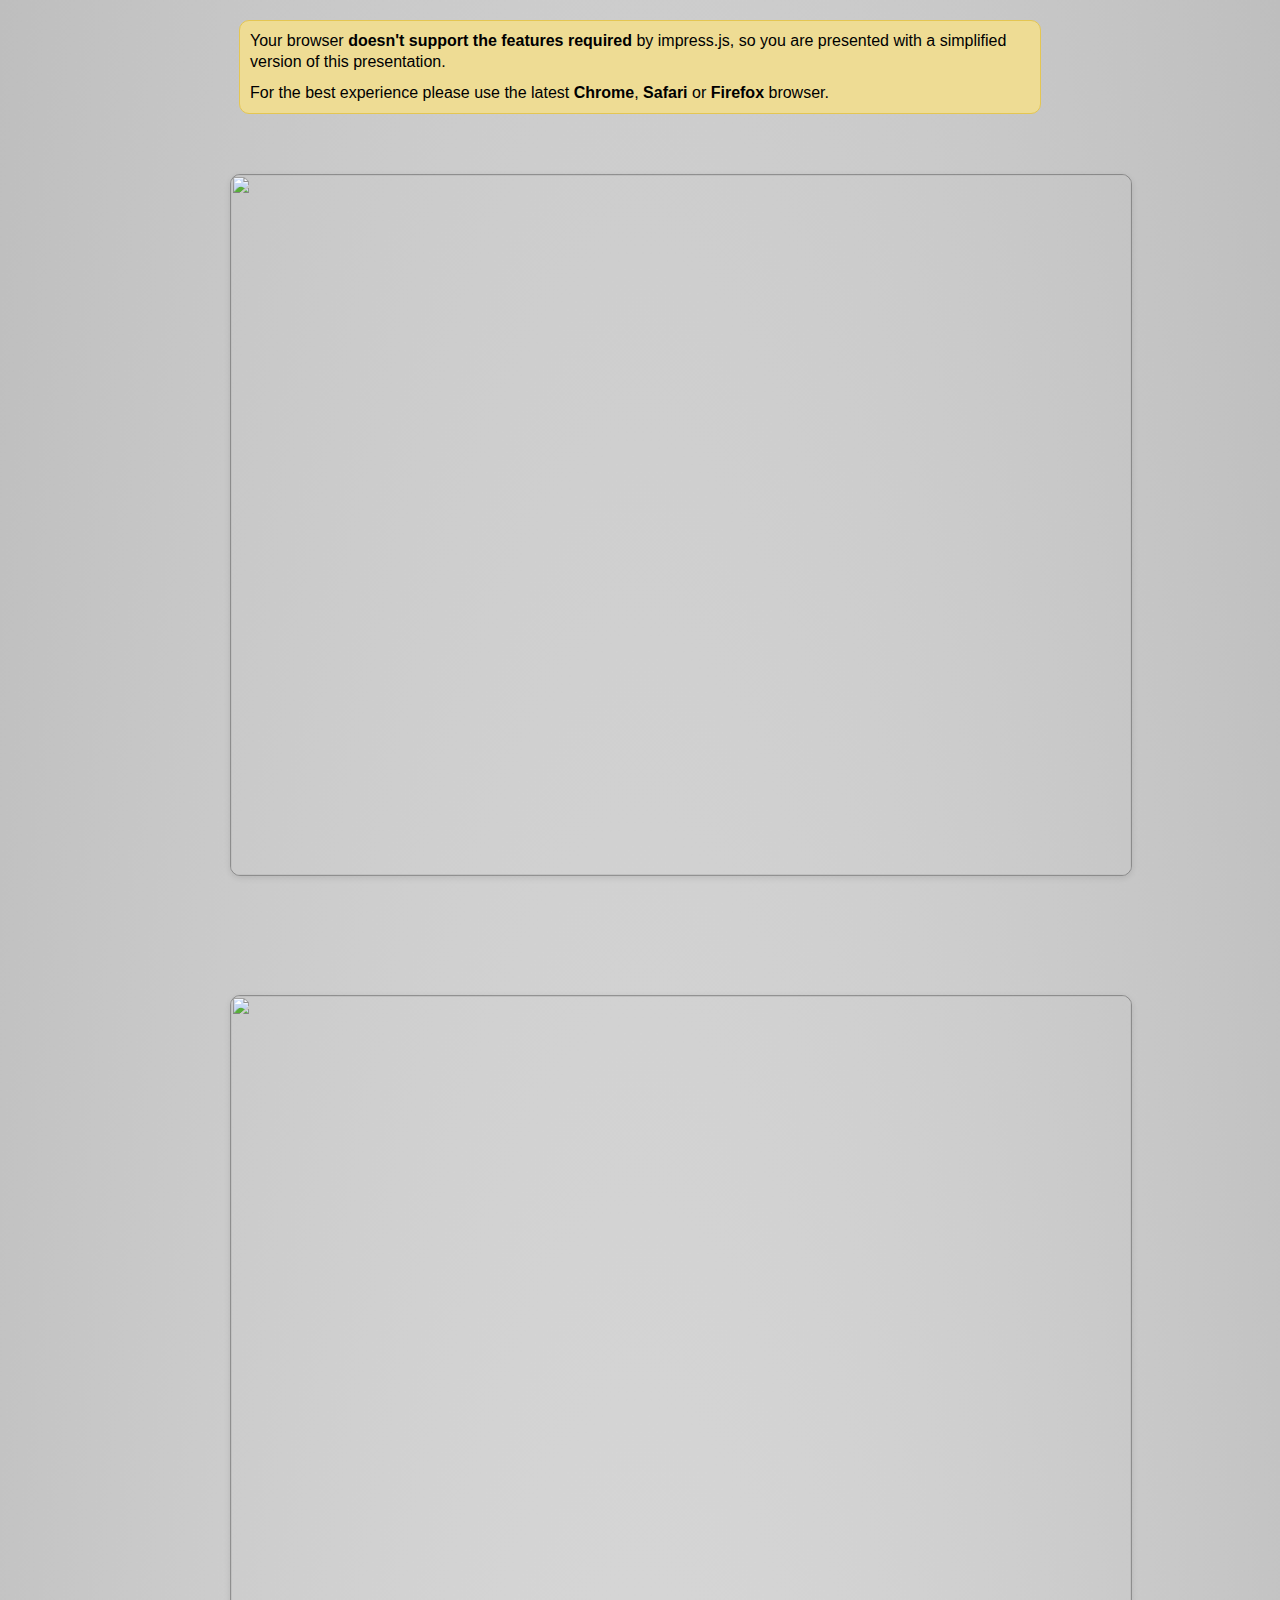
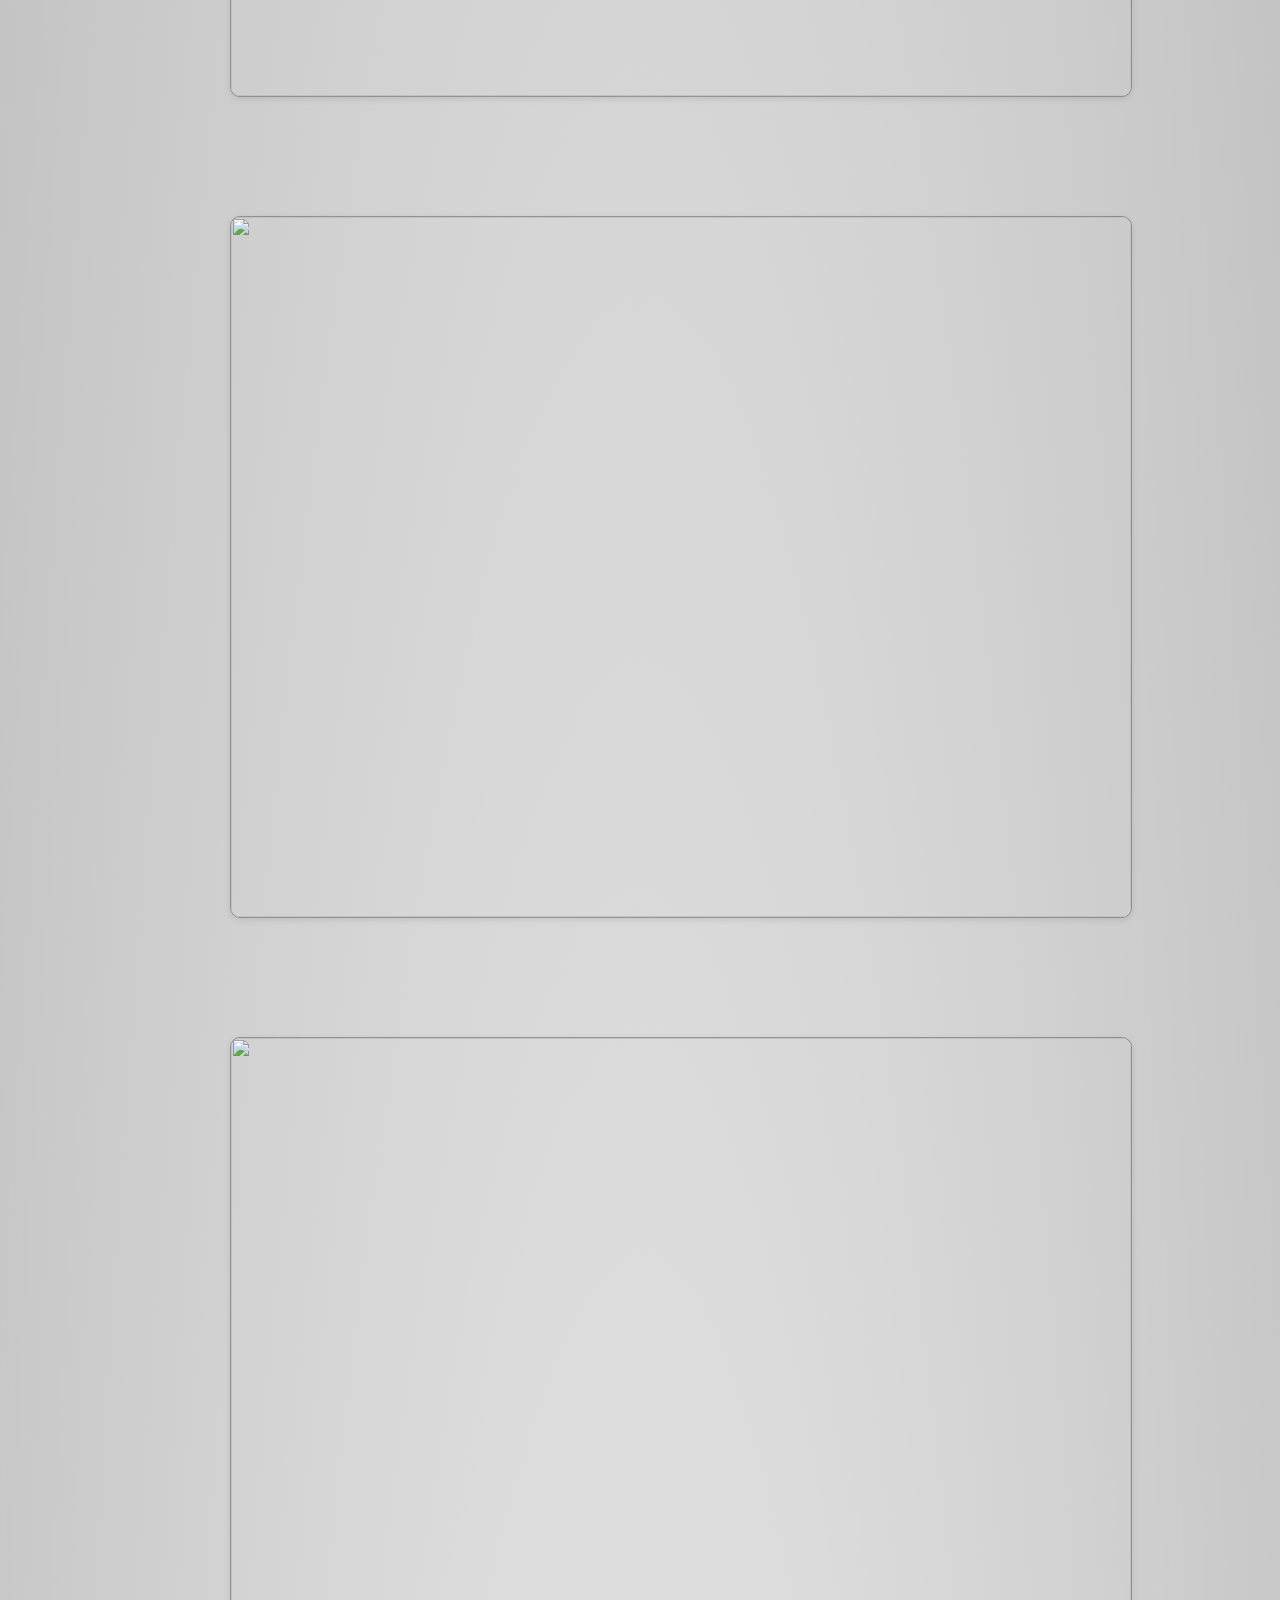
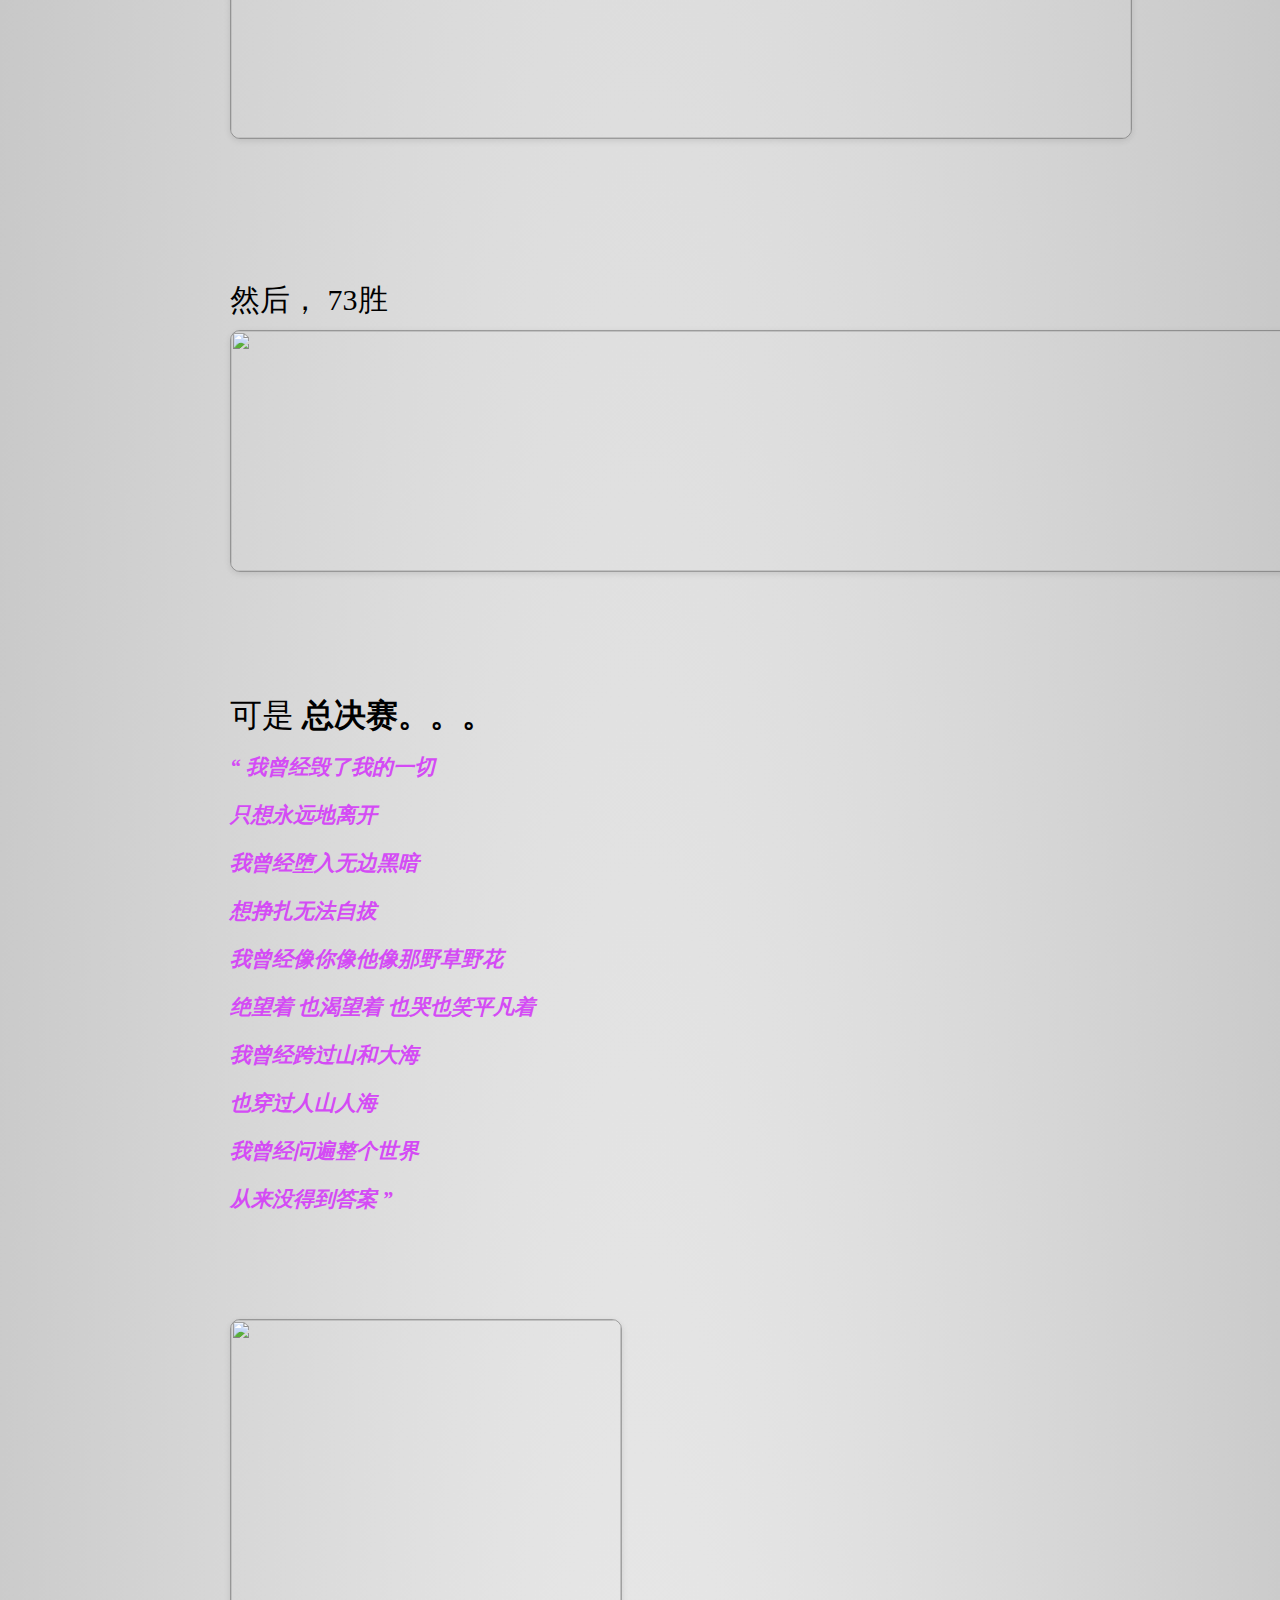
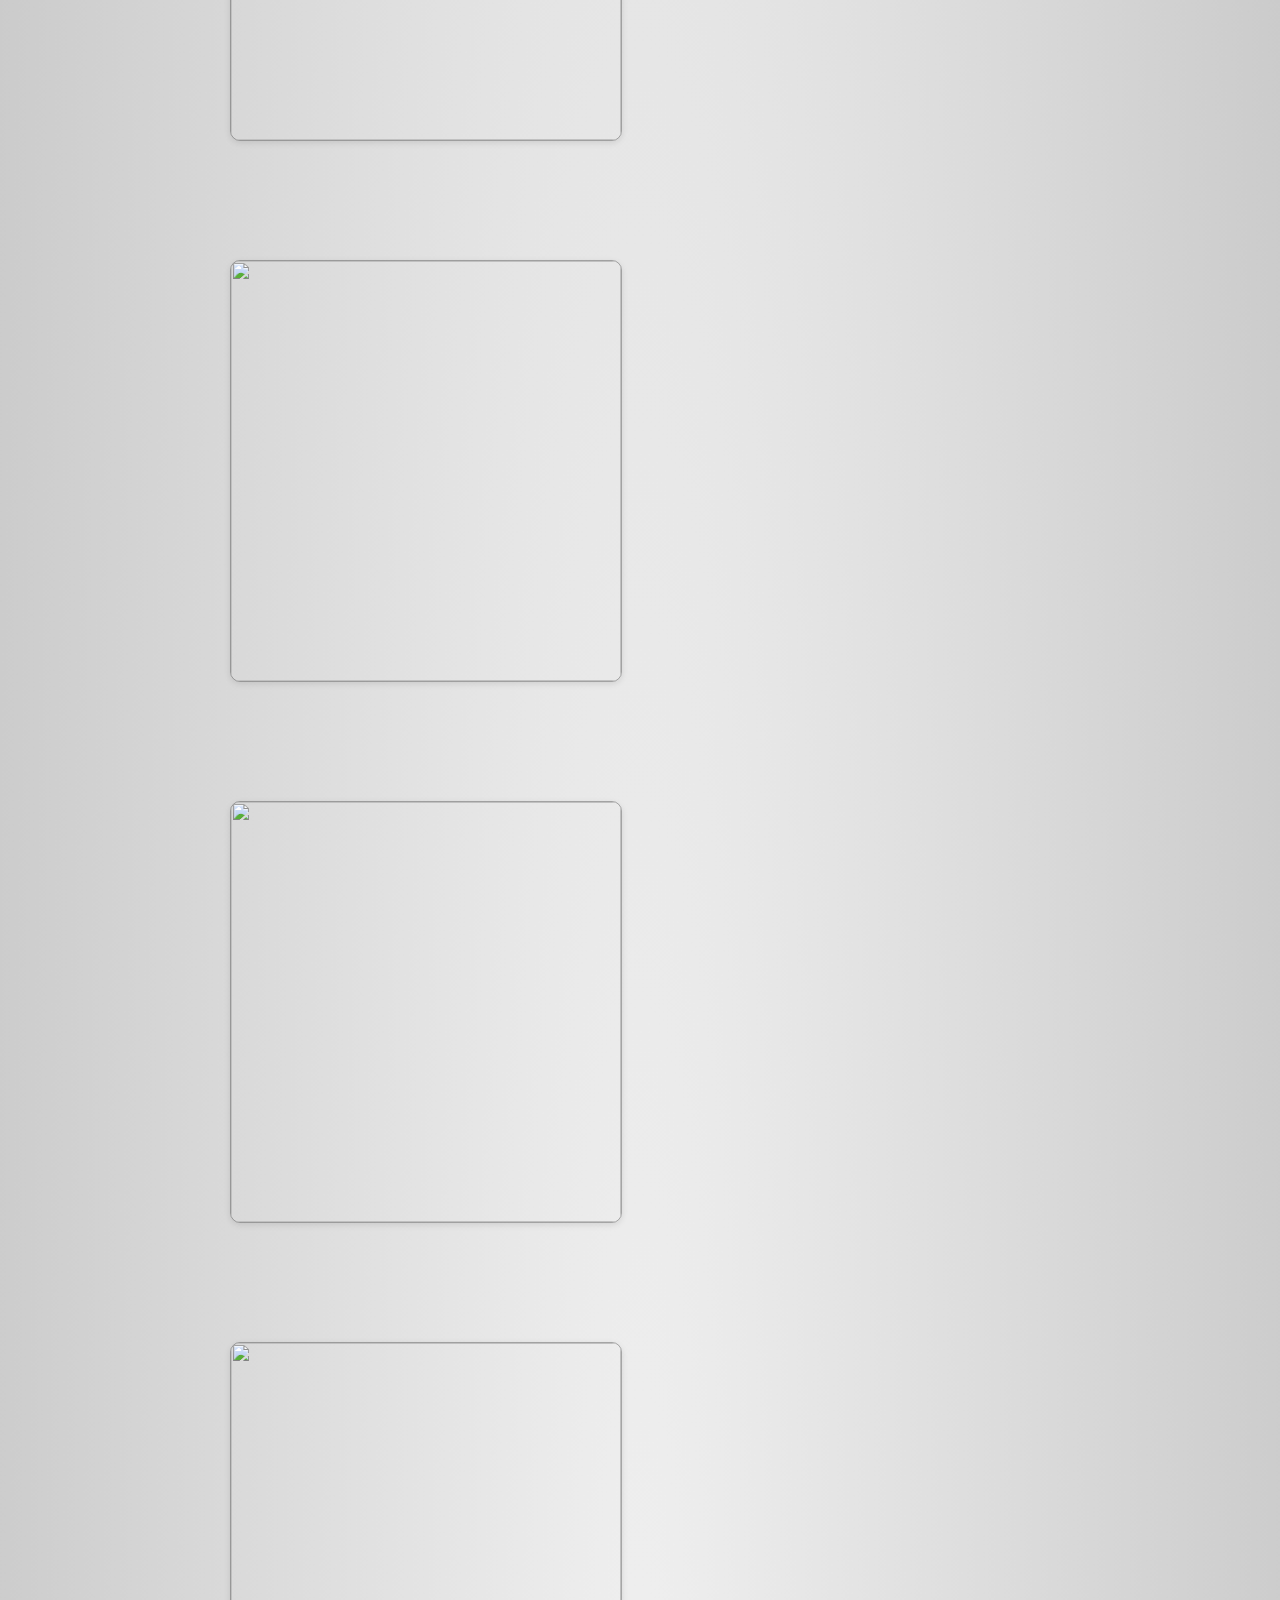
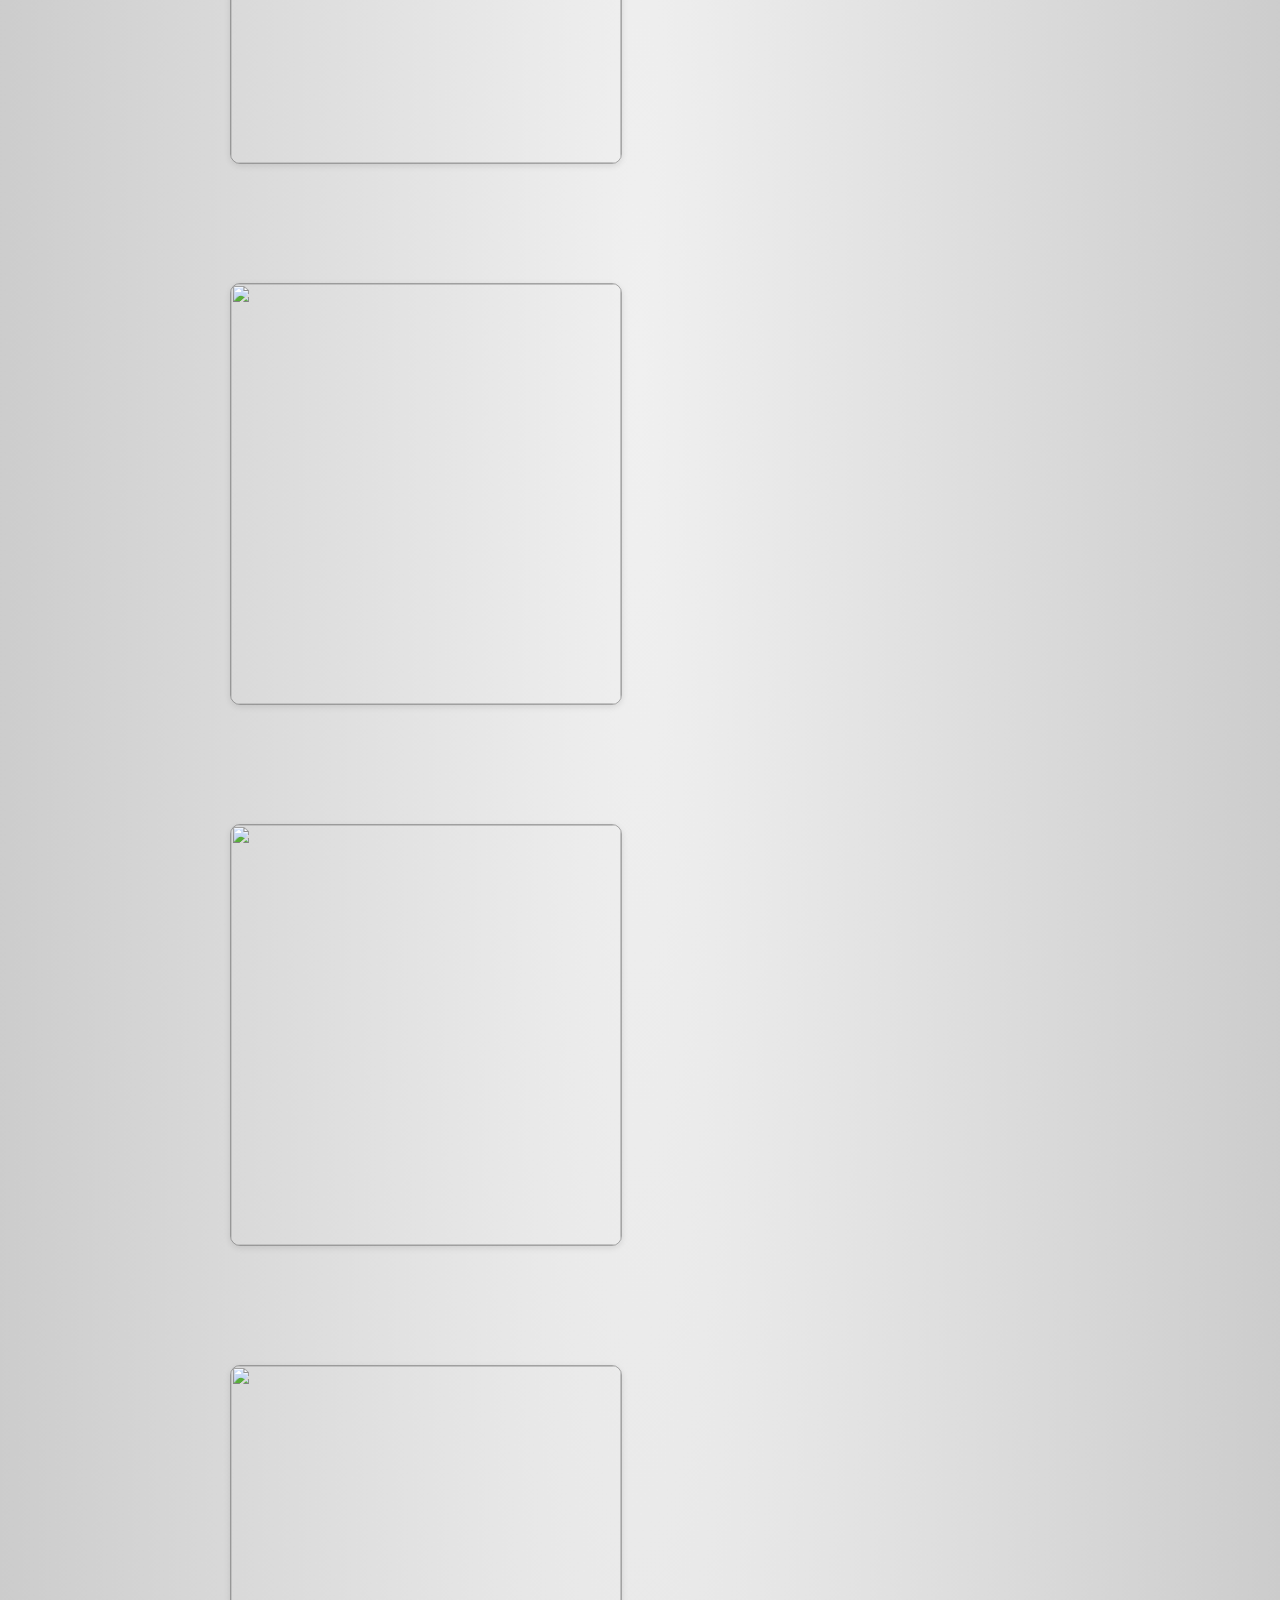
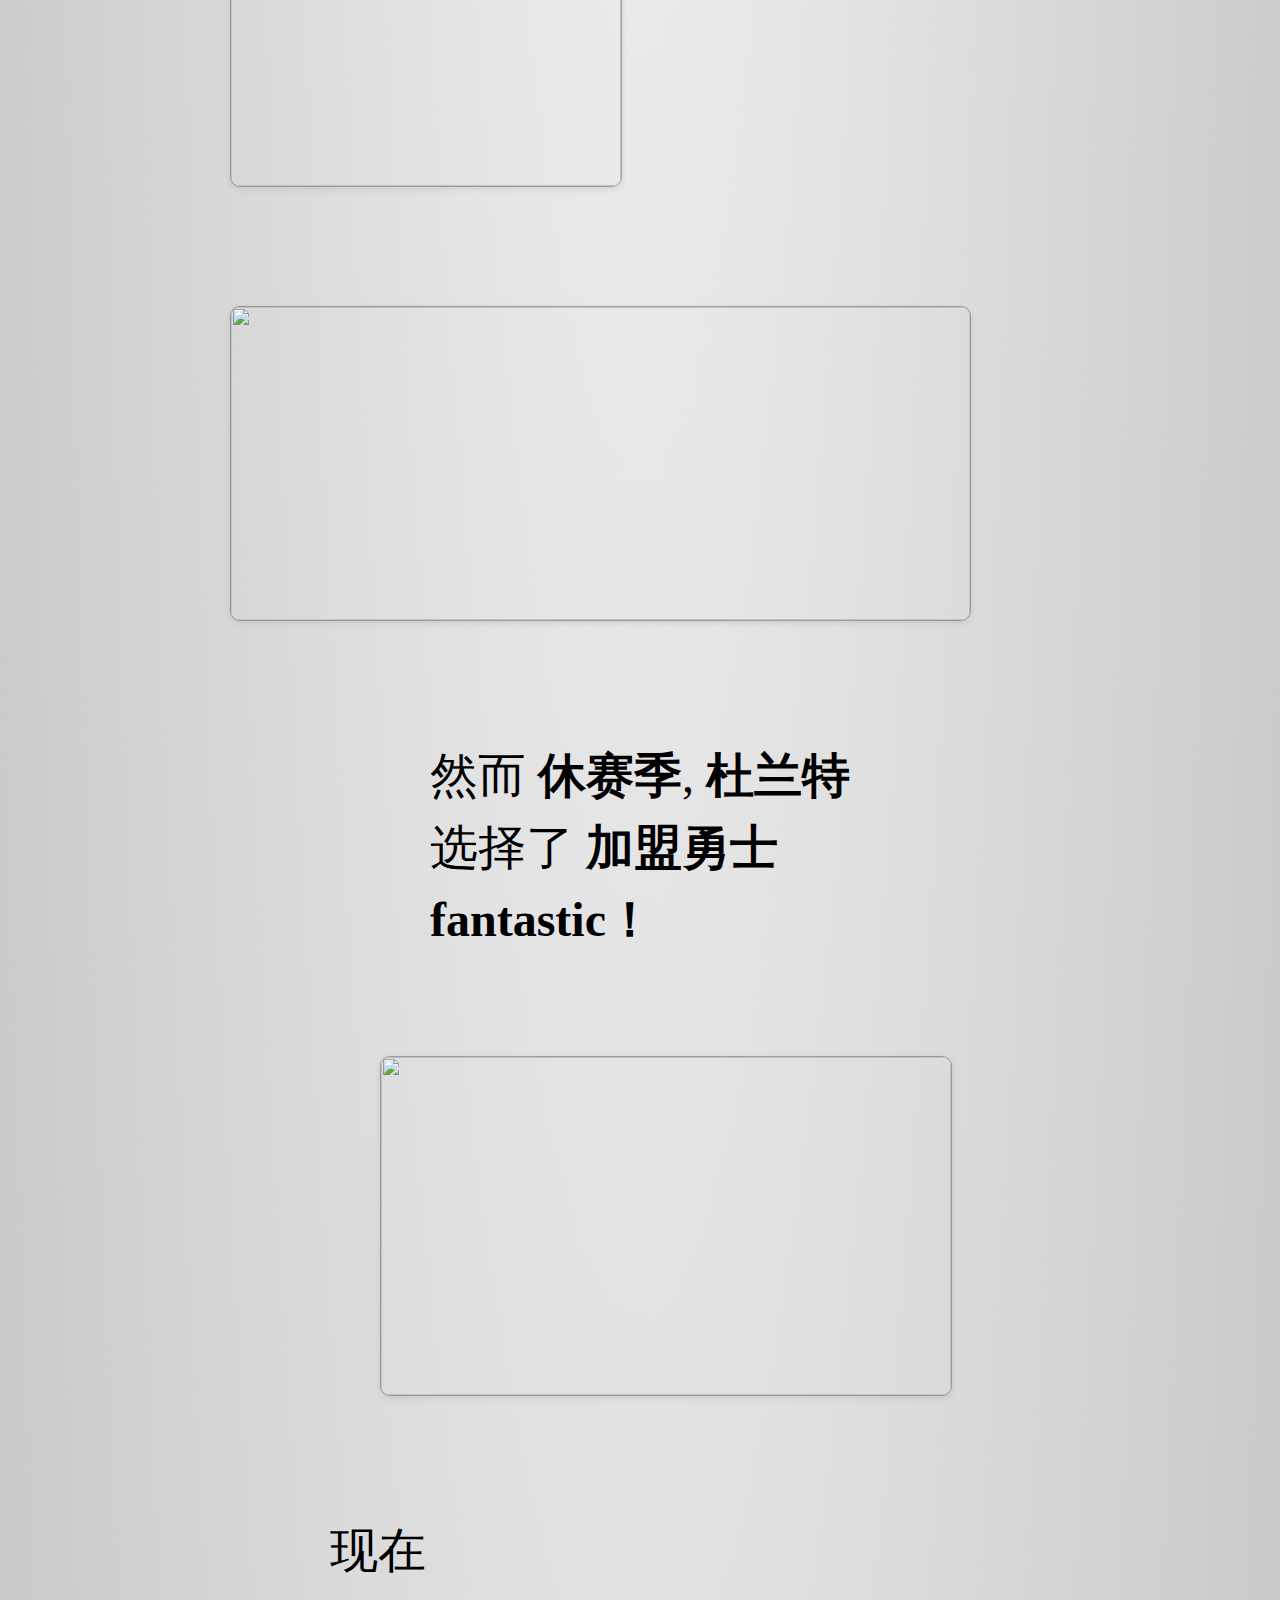
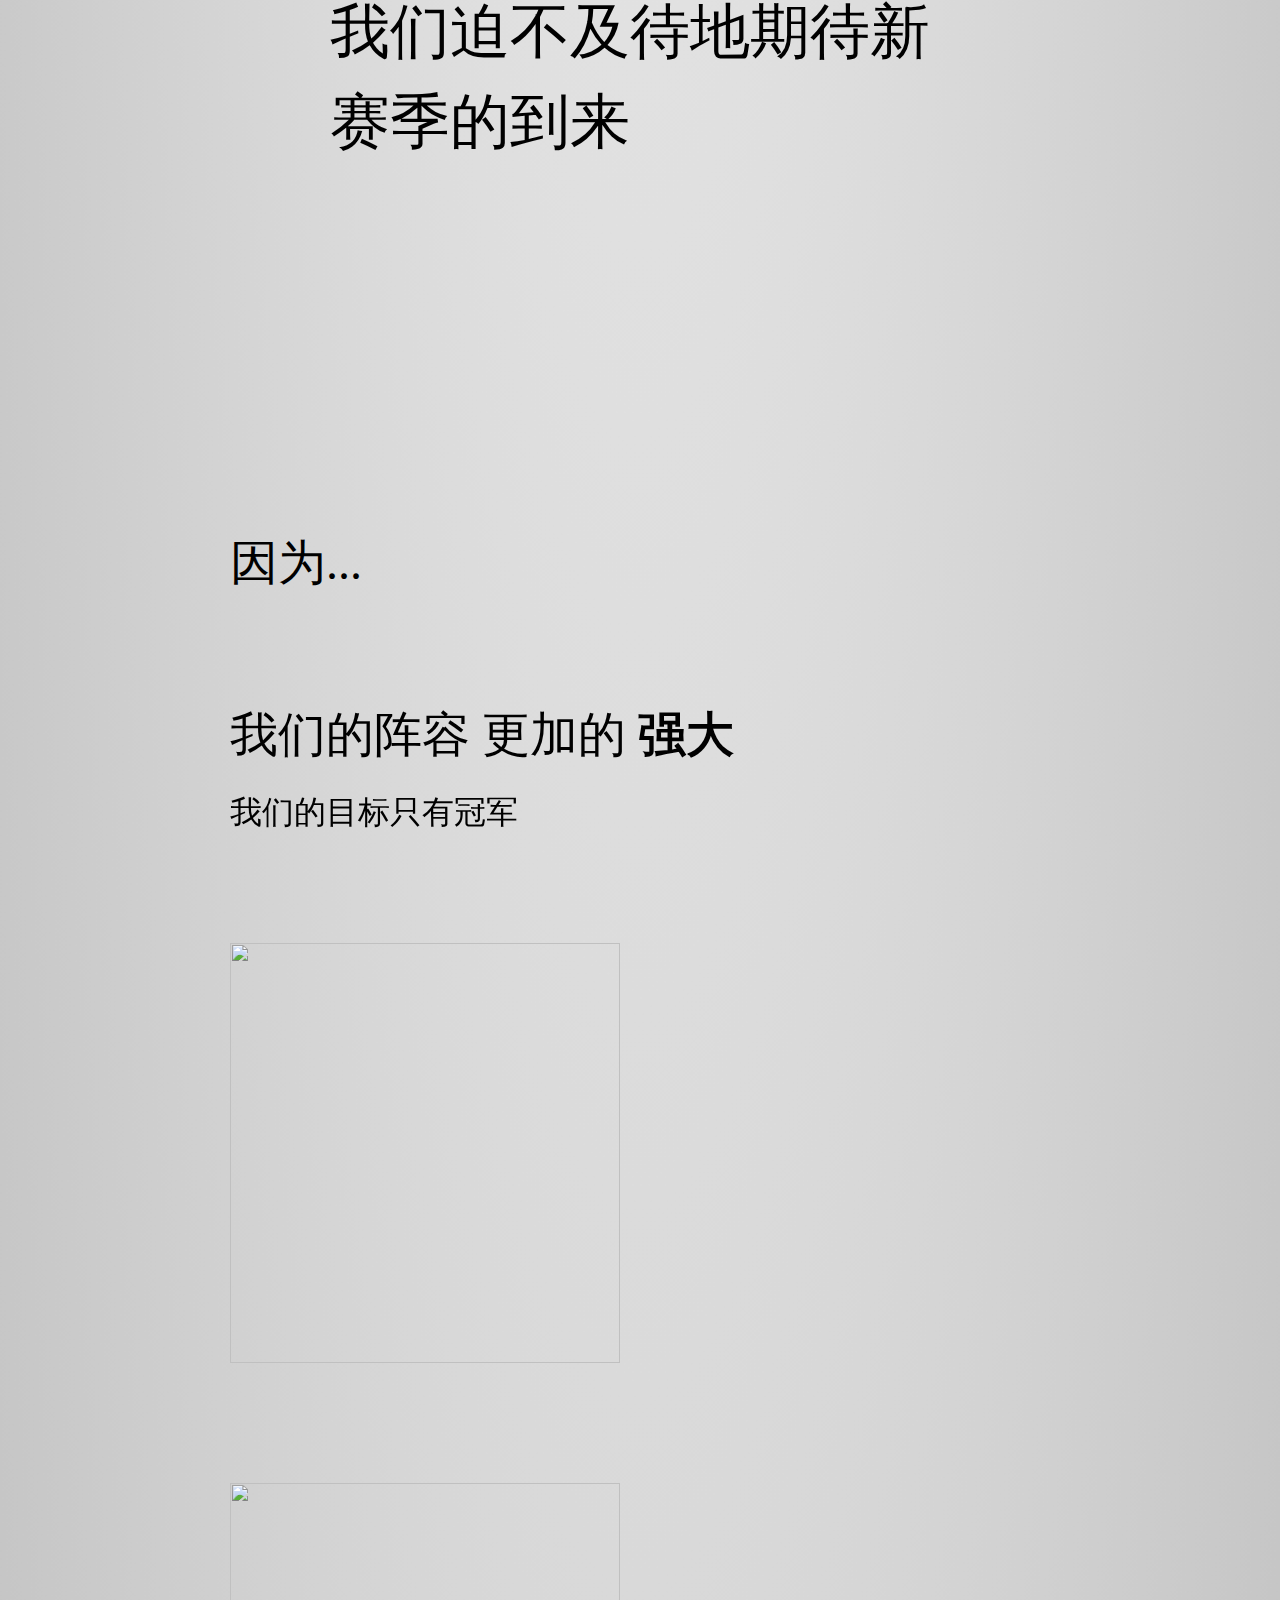
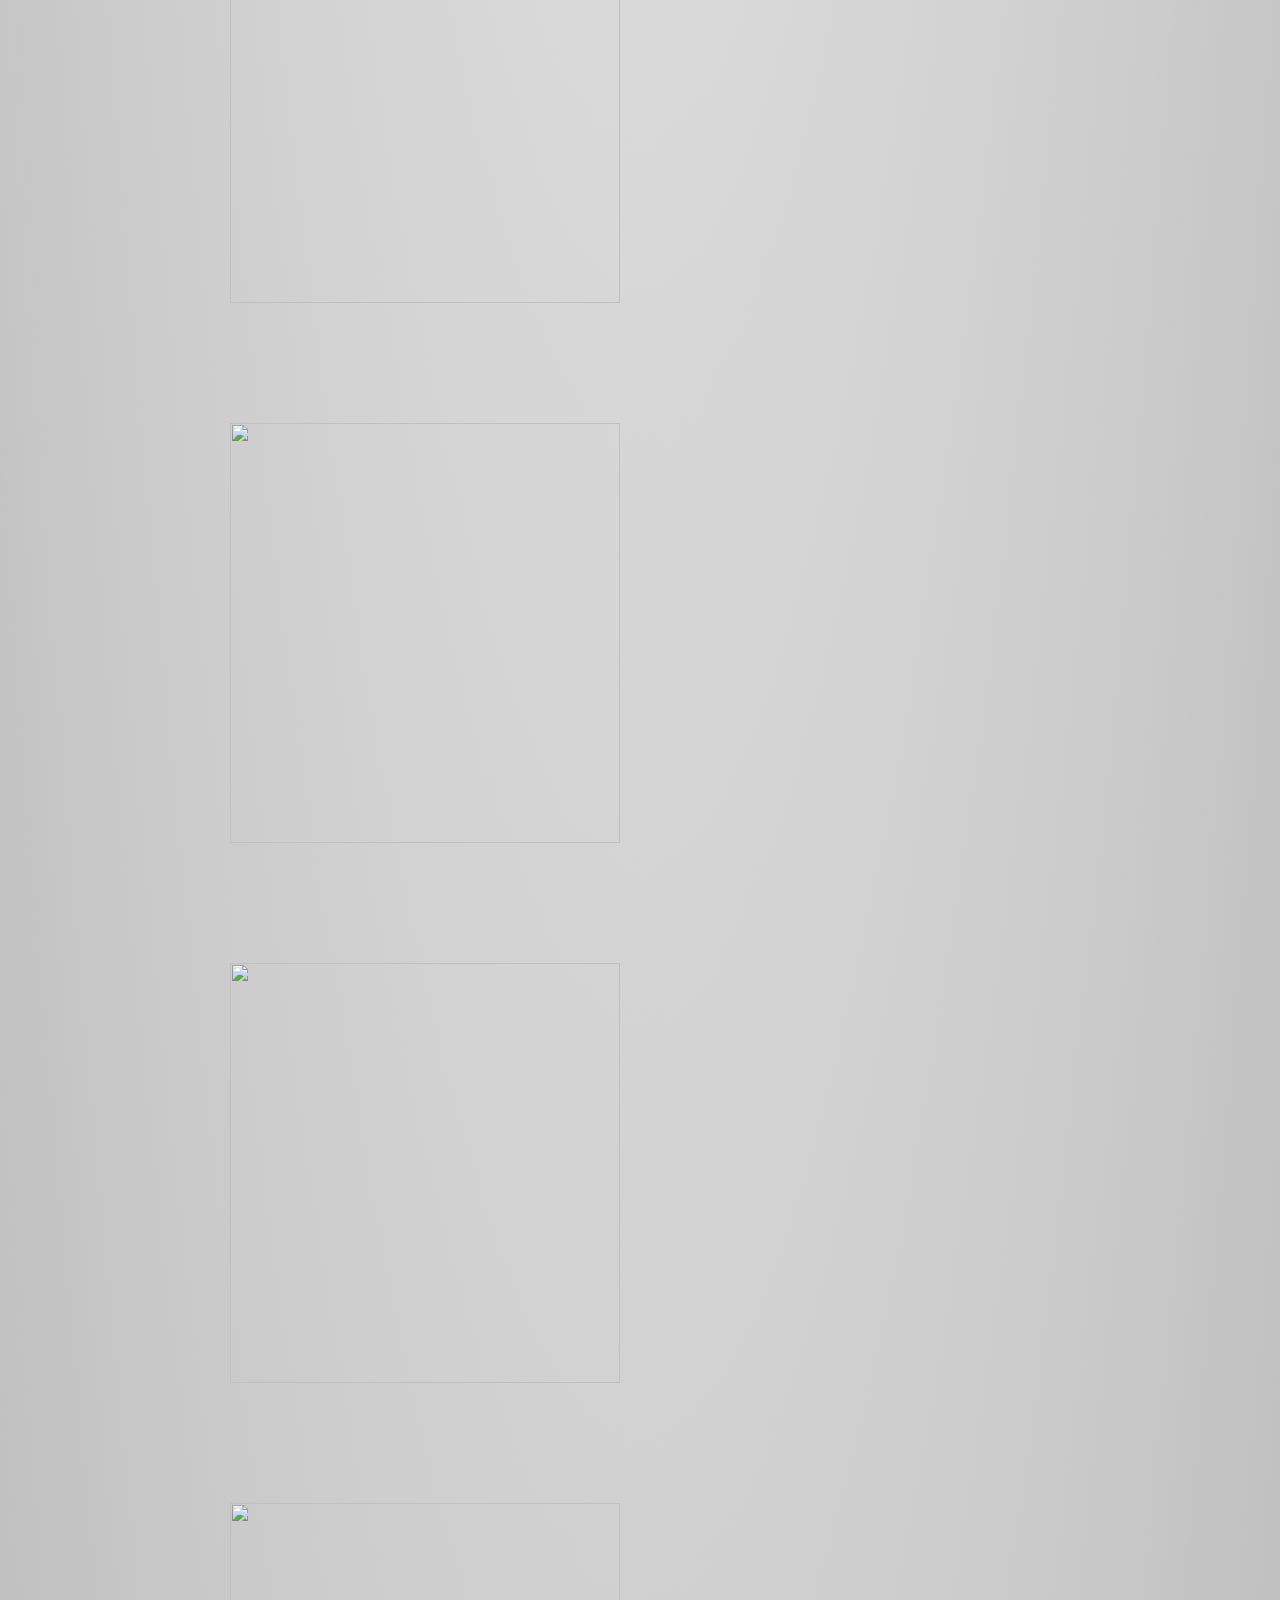
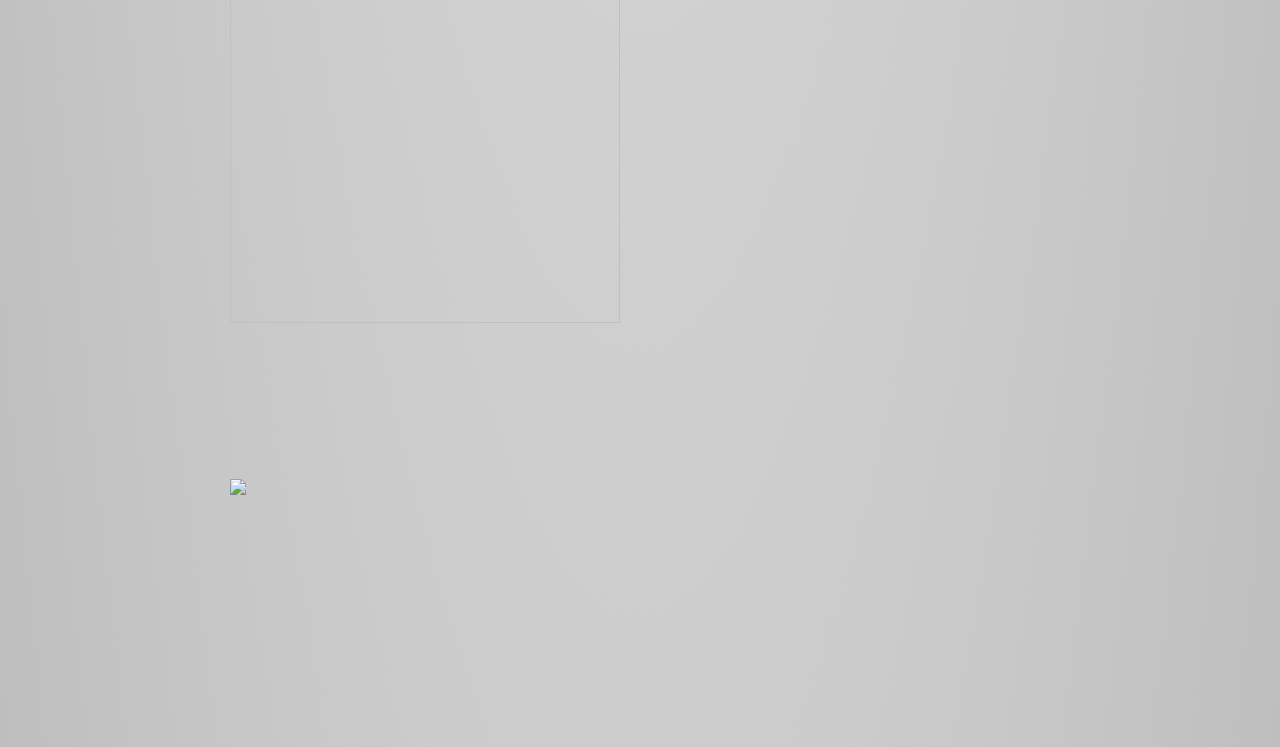
==== index.html @ 6dcea233 "创建index.html" ====
<!doctype html>
<html>
<head>
    <meta charset="utf-8">
    <meta name="viewport" content="width=1024">
    <meta name="apple-mobile-web-app-capable" content="yes">
    <title>勇士——新赛季</title>
    
    <meta name="author" content="640">

    <link href="warrior-new-session/impress-demo-new.css" rel="stylesheet">
    <link href="warrior-new-session/my.css" rel="stylesheet"> 
    <link rel="shortcut icon" href="http://oebj1fd9f.bkt.clouddn.com/favicon-1k.png">
</head>

<body class="impress-not-supported">
<audio src="http://oebgyvahl.bkt.clouddn.com/music/pfzl.m4a" autoplay="autoplay"></audio>

<div class="lyric">
    <p>我曾经跨过山和大海</p>
    <p>也穿过人山人海</p>
    <p>我曾经拥有着的一切</p>
    <p>转眼都飘散如烟</p>
</div>

<div class="fallback-message">
    <p>Your browser <b>doesn't support the features required</b> by impress.js, so you are presented with a simplified version of this presentation.</p>
    <p>For the best experience please use the latest <b>Chrome</b>, <b>Safari</b> or <b>Firefox</b> browser.</p>
</div>

<div id="impress">

    <!-- before -->
    <div id="bored" class="step" data-x="-1000" data-y="-1500">
		<div class="lyric">
			<p>我曾经跨过山和大海</p>
			<p>也穿过人山人海</p>
			<p>我曾经拥有着的一切</p>
			<p>转眼都飘散如烟</p>
		</div>
        <img class="album" src="http://oebgyvahl.bkt.clouddn.com/image/before0.png">
    </div>

    <div class="step" data-x="0" data-y="-1500">
        <img class="album" src="http://oebgyvahl.bkt.clouddn.com/image/before1.png">
    </div>

    <div class="step" data-x="1000" data-y="-1500">
        <img class="album" src="http://oebgyvahl.bkt.clouddn.com/image/before2.png">
    </div>

    <div class="step" data-x="2000" data-y="-1500">
        <img class="album" src="http://oebgyvahl.bkt.clouddn.com/image/before3.png">
    </div>

    <!-- now -->
    <div id="73" class="step" data-x="0" data-y="0" data-scale="4">
        <span class="try" style="position:initial; font-size:30px">然后， 73胜</span>
        <img class="album" style="width: 1200px; height: 240px; " src="http://oebgyvahl.bkt.clouddn.com/image/73-all.png">
    </div>

    <div id="finals" class="step" data-x="850" data-y="3000" data-rotate="90" data-scale="5">
        <p style="font-size:32px">可是 <strong>总决赛。。。</strong> <br>
        <b class="rotating-anti" style="color:#d44bf5;">“ 我曾经毁了我的一切</b><br>
        <b style="color:#d44bf5;">只想永远地离开</b><br>
        <b class="scaling" style="color:#d44bf5;">我曾经堕入无边黑暗</b><br>
        <b style="color:#d44bf5;">想挣扎无法自拔</b><br>
        <b class="rotating-clockwise" style="color:#d44bf5;">我曾经像你像他像那野草野花</b><br>
        <b style="color:#d44bf5;">绝望着 也渴望着 也哭也笑平凡着</b><br>
        <b style="color:#d44bf5;">我曾经跨过山和大海</b><br>
        <b style="color:#d44bf5;">也穿过人山人海</b><br>
        <b style="color:#d44bf5;">我曾经问遍整个世界</b><br>
        <b style="color:#d44bf5;">从来没得到答案 ”</b><br></p>
    </div>

    <div id="fail0" class="step" data-x="2500" data-y="2100" data-rotate="180" data-scale="6">
        <img class="fail-album" src="http://oebgyvahl.bkt.clouddn.com/image/fail0.png">
    </div>
    <div id="fail1" class="step" data-x="2500" data-y="2100" data-z="-1000" data-rotate="300" data-scale="1">
        <img class="fail-album" src="http://oebgyvahl.bkt.clouddn.com/image/fail1.jpg">
    </div>
    <div id="fail2" class="step" data-x="2500" data-y="2100" data-z="-3000" data-rotate="450" data-scale="1">
        <img class="fail-album" src="http://oebgyvahl.bkt.clouddn.com/image/fail2.jpg">
    </div>
    <div id="fail3" class="step" data-x="2500" data-y="2100" data-z="-5000" data-rotate="600" data-scale="1">
        <img class="fail-album" src="http://oebgyvahl.bkt.clouddn.com/image/fail3.jpg">
    </div>
    <div id="fail4" class="step" data-x="2500" data-y="2100" data-z="-7000" data-rotate="750" data-scale="1">
        <img class="fail-album" src="http://oebgyvahl.bkt.clouddn.com/image/fail4.jpg">
    </div>
    <div id="fail5" class="step" data-x="2500" data-y="2100" data-z="-9000" data-rotate="800" data-scale="1">
        <img class="fail-album" src="http://oebgyvahl.bkt.clouddn.com/image/fail5.jpg">
    </div>
    <div id="fail6" class="step" data-x="2500" data-y="2100" data-z="-11000" data-rotate="950" data-scale="1">
        <img class="fail-album" src="http://oebgyvahl.bkt.clouddn.com/image/fail6.jpg">
    </div>
    <div id="fail7" class="step" data-x="2500" data-y="2100" data-z="-13000" data-rotate="1100" data-scale="1">
        <img class="fail-album" style="width: 739px; height: 313px; " src="http://oebgyvahl.bkt.clouddn.com/image/knight-champion.png">
    </div>

    <!--
        杜兰特加盟勇士 
    -->
    <div id="ing" class="step" data-x="3500" data-y="-850" data-rotate="270" data-scale="6">
        <p>然而 <b class="positioning">休赛季</b>, <b class="rotating">杜兰特</b> 选择了 <b class="scaling">加盟勇士</b> <b class="emphasis">fantastic！</b></p>
    </div>

    <div id="imagination" class="step" data-x="6700" data-y="-300" data-scale="6">
        <img style="width: 570px; height:338px; border: 1px solid rgba(0, 0, 0, .3); border-radius: 10px; box-shadow: 0 2px 6px rgba(0, 0, 0, .1);" src="http://oebgyvahl.bkt.clouddn.com/image/durant-coming.jpg">
    </div>

    <div id="source" class="step" data-x="6300" data-y="2000" data-rotate="20" data-scale="4">
        <p>现在</p>
        <q>我们迫不及待地期待新赛季的到来</q>
    </div>

    <div id="one-more-thing" class="step" data-x="6000" data-y="4000" data-scale="2">
        <p>因为...</p>
    </div>

    <!--
        更强大的阵容
    -->
    <div id="its-in-3d" class="step" data-x="6200" data-y="4300" data-z="-100" data-rotate-x="-40" data-rotate-y="10" data-scale="2">
        <p><span class="have">我们的阵容</span> <span class="you">更加的</span>  <b>强大</b></p>
        <span class="footnote">我们的目标只有冠军</span>
    </div>

    <div id="new-team0" class="step" data-x="1600" data-y="4800" data-scale="4">
        <img class="new-session-album" src="http://oebgyvahl.bkt.clouddn.com/image/curry-single.png">
    </div>
    <div id="new-team3" class="step" data-x="900" data-y="4600" data-z="-5000" data-scale="4">
        <img class="new-session-album" src="http://oebgyvahl.bkt.clouddn.com/image/thompson-single.png">
    </div>
    <div id="new-team2" class="step" data-x="2300" data-y="4600" data-z="-5000" data-scale="4">
        <img class="new-session-album" src="http://oebgyvahl.bkt.clouddn.com/image/green-single.png">
    </div>
    <div id="new-team1" class="step" data-x="700" data-y="4400" data-z="-9000" data-scale="4">
        <img class="new-session-album" src="http://oebgyvahl.bkt.clouddn.com/image/durant-single.png">
    </div> 
    <div id="new-team4" class="step" data-x="2500" data-y="4400" data-z="-9000" data-scale="4">
        <img class="new-session-album" src="http://oebgyvahl.bkt.clouddn.com/image/pachulia-single.png">
    </div>

    <!-- 一哥 -->
	<div id="the-sixman-0" class="step the-six-man-div" data-x="1600" data-y="5000" data-z="-100000" data-scale="4">
        <img class="the-six-man display" src="http://oebgyvahl.bkt.clouddn.com/image/the-six-man0.png">
    </div>

    <!--
       全局总览
    -->
    <div id="overview" class="step" data-x="3000" data-y="1500" data-scale="10">
    </div>

	<div id="shake" class="step" data-x="1600" data-y="5000" data-z="-150000" data-scale="10" data-rotate="180">
		<img class="last" src="http://oebgyvahl.bkt.clouddn.com/image/revenge.jpg">
    </div>
</div>


<script src="https://cdn.bootcss.com/impress.js/0.5.3/impress.min.js"></script>
<script>impress().init();</script>

</body>
</html>
---- warrior-new-session/impress-demo-new.css ----
/*
    So you like the style of impress.js demo?
    Or maybe you are just curious how it was done?

    You couldn't find a better place to find out!

    Welcome to the stylesheet impress.js demo presentation.

    Please remember that it is not meant to be a part of impress.js and is
    not required by impress.js.
    I expect that anyone creating a presentation for impress.js would create
    their own set of styles.

    But feel free to read through it and learn how to get the most of what
    impress.js provides.

    And let me be your guide.

    Shall we begin?
*/


/*
    We start with a good ol' reset.
    That's the one by Eric Meyer http://meyerweb.com/eric/tools/css/reset/

    You can probably argue if it is needed here, or not, but for sure it
    doesn't do any harm and gives us a fresh start.
*/

html, body, div, span, applet, object, iframe,
h1, h2, h3, h4, h5, h6, p, blockquote, pre,
a, abbr, acronym, address, big, cite, code,
del, dfn, em, img, ins, kbd, q, s, samp,
small, strike, strong, sub, sup, tt, var,
b, u, i, center,
dl, dt, dd, ol, ul, li,
fieldset, form, label, legend,
table, caption, tbody, tfoot, thead, tr, th, td,
article, aside, canvas, details, embed,
figure, figcaption, footer, header, hgroup,
menu, nav, output, ruby, section, summary,
time, mark, audio, video {
    margin: 0;
    padding: 0;
    border: 0;
    font-size: 100%;
    font: inherit;
    vertical-align: baseline;
}

/* HTML5 display-role reset for older browsers */
article, aside, details, figcaption, figure,
footer, header, hgroup, menu, nav, section {
    display: block;
}
body {
    line-height: 1;
}
ol, ul {
    list-style: none;
}
blockquote, q {
    quotes: none;
}
blockquote:before, blockquote:after,
q:before, q:after {
    content: '';
    content: none;
}

table {
    border-collapse: collapse;
    border-spacing: 0;
}

/*
    Now here is when interesting things start to appear.

    We set up <body> styles with default font and nice gradient in the background.
    And yes, there is a lot of repetition there because of -prefixes but we don't
    want to leave anybody behind.
*/
body {
    font-family: 'PT Sans', sans-serif;
    min-height: 740px;

    background: rgb(215, 215, 215);
    background: -webkit-gradient(radial, 50% 50%, 0, 50% 50%, 500, from(rgb(240, 240, 240)), to(rgb(190, 190, 190)));
    background: -webkit-radial-gradient(rgb(240, 240, 240), rgb(190, 190, 190));
    background:    -moz-radial-gradient(rgb(240, 240, 240), rgb(190, 190, 190));
    background:     -ms-radial-gradient(rgb(240, 240, 240), rgb(190, 190, 190));
    background:      -o-radial-gradient(rgb(240, 240, 240), rgb(190, 190, 190));
    background:         radial-gradient(rgb(240, 240, 240), rgb(190, 190, 190));
}

/*
    Now let's bring some text styles back ...
*/
b, strong { font-weight: bold }
i, em { font-style: italic }

/*
    ... and give links a nice look.
*/
a {
    color: inherit;
    text-decoration: none;
    padding: 0 0.1em;
    background: rgba(255,255,255,0.5);
    text-shadow: -1px -1px 2px rgba(100,100,100,0.9);
    border-radius: 0.2em;

    -webkit-transition: 0.5s;
    -moz-transition:    0.5s;
    -ms-transition:     0.5s;
    -o-transition:      0.5s;
    transition:         0.5s;
}

a:hover,
a:focus {
    background: rgba(255,255,255,1);
    text-shadow: -1px -1px 2px rgba(100,100,100,0.5);
}

/*
    Because the main point behind the impress.js demo is to demo impress.js
    we display a fallback message for users with browsers that don't support
    all the features required by it.

    All of the content will be still fully accessible for them, but I want
    them to know that they are missing something - that's what the demo is
    about, isn't it?

    And then we hide the message, when support is detected in the browser.
*/

.fallback-message {
    font-family: sans-serif;
    line-height: 1.3;

    width: 780px;
    padding: 10px 10px 0;
    margin: 20px auto;

    border: 1px solid #E4C652;
    border-radius: 10px;
    background: #EEDC94;
}

.fallback-message p {
    margin-bottom: 10px;
}

.impress-supported .fallback-message {
    display: none;
}

/*
    Now let's style the presentation steps.

    We start with basics to make sure it displays correctly in everywhere ...
*/

.step {
    position: relative;
    width: 900px;
    padding: 40px;
    margin: 20px auto;

    -webkit-box-sizing: border-box;
    -moz-box-sizing:    border-box;
    -ms-box-sizing:     border-box;
    -o-box-sizing:      border-box;
    box-sizing:         border-box;

    font-family: 'PT Serif', georgia, serif;
    font-size: 48px;
    line-height: 1.5;
}

/*
    ... and we enhance the styles for impress.js.

    Basically we remove the margin and make inactive steps a little bit transparent.
*/
.impress-enabled .step {
    margin: 0;
    opacity: 0.3;

    -webkit-transition: opacity 1s;
    -moz-transition:    opacity 1s;
    -ms-transition:     opacity 1s;
    -o-transition:      opacity 1s;
    transition:         opacity 1s;
}

.impress-enabled .step.active { opacity: 1 }

/*
    These 'slide' step styles were heavily inspired by HTML5 Slides:
    http://html5slides.googlecode.com/svn/trunk/styles.css

    ;)

    They cover everything what you see on first three steps of the demo.
*/
.slide {
    display: block;

    width: 900px;
    height: 700px;
    padding: 40px 60px;

    background-color: white;
    border: 1px solid rgba(0, 0, 0, .3);
    border-radius: 10px;
    box-shadow: 0 2px 6px rgba(0, 0, 0, .1);

    color: rgb(102, 102, 102);
    text-shadow: 0 2px 2px rgba(0, 0, 0, .1);

    font-family: 'Open Sans', Arial, sans-serif;
    font-size: 30px;
    line-height: 36px;
    letter-spacing: -1px;
}

.slide q {
    display: block;
    font-size: 50px;
    line-height: 72px;

    margin-top: 100px;
}

.slide q strong {
    white-space: nowrap;
}

/*
    And now we start to style each step separately.

    I agree that this may be not the most efficient, object-oriented and
    scalable way of styling, but most of steps have quite a custom look
    and typography tricks here and there, so they had to be styled separately.

    First is the title step with a big <h1> (no room for padding) and some
    3D positioning along Z axis.
*/

#title {
    padding: 0;
}

#title .try {
    font-size: 64px;
    position: absolute;
    top: -0.5em;
    left: 1.5em;

    -webkit-transform: translateZ(20px);
    -moz-transform:    translateZ(20px);
    -ms-transform:     translateZ(20px);
    -o-transform:      translateZ(20px);
    transform:         translateZ(20px);
}

#title h1 {
    font-size: 190px;

    -webkit-transform: translateZ(50px);
    -moz-transform:    translateZ(50px);
    -ms-transform:     translateZ(50px);
    -o-transform:      translateZ(50px);
    transform:         translateZ(50px);
}

#title .footnote {
    font-size: 32px;
}

/*
    Second step is nothing special, just a text with a link, so it doesn't need
    any special styling.

    Let's move to 'big thoughts' with centered text and custom font sizes.
*/
#big {
    width: 600px;
    text-align: center;
    font-size: 60px;
    line-height: 1;
}

#big b {
    display: block;
    font-size: 250px;
    line-height: 250px;
}

#big .thoughts {
    font-size: 90px;
    line-height: 150px;
}

/*
    'Tiny ideas' just need some tiny styling.
*/
#tiny {
    width: 500px;
    text-align: center;
}

/*
    This step has some animated text ...
*/
#ing { width: 500px }

/*
    ... so we define display to `inline-block` to enable transforms and
    transition duration to 0.5s ...
*/
#ing b {
    display: inline-block;
    -webkit-transition: 0.5s;
    -moz-transition:    0.5s;
    -ms-transition:     0.5s;
    -o-transition:      0.5s;
    transition:         0.5s;
}

/*
    ... and we want 'positioning` word to move up a bit when the step gets
    `present` class ...
*/
#ing.present .positioning {
    -webkit-transform: translateY(-10px);
    -moz-transform:    translateY(-10px);
    -ms-transform:     translateY(-10px);
    -o-transform:      translateY(-10px);
    transform:         translateY(-10px);
}

/*
    ... 'rotating' to rotate a quarter of a second later ...
*/
#ing.present .rotating {
    -webkit-transform: rotate(-10deg);
    -moz-transform:    rotate(-10deg);
    -ms-transform:     rotate(-10deg);
    -o-transform:      rotate(-10deg);
    transform:         rotate(-10deg);

    -webkit-transition-delay: 0.25s;
    -moz-transition-delay:    0.25s;
    -ms-transition-delay:     0.25s;
    -o-transition-delay:      0.25s;
    transition-delay:         0.25s;
}

/*
    ... and 'scaling' to scale down after another quarter of a second.
*/
#ing.present .scaling {
    -webkit-transform: scale(0.7);
    -moz-transform:    scale(0.7);
    -ms-transform:     scale(0.7);
    -o-transform:      scale(0.7);
    transform:         scale(0.7);

    -webkit-transition-delay: 0.5s;
    -moz-transition-delay:    0.5s;
    -ms-transition-delay:     0.5s;
    -o-transition-delay:      0.5s;
    transition-delay:         0.5s;
}

#ing.present .emphasis {
    -webkit-transform: scale(1.5);
    -moz-transform:    scale(1.5);
    -ms-transform:     scale(1.5);
    -o-transform:      scale(1.5);
    transform:         scale(1.5);

    -webkit-transition-delay: 0.75s;
    -moz-transition-delay:    0.75s;
    -ms-transition-delay:     0.75s;
    -o-transition-delay:      0.75s;
    transition-delay:         0.75s;
}

/*
    The 'imagination' step is again some boring font-sizing.
*/

#imagination {
    width: 600px;
}

#imagination .imagination {
    font-size: 78px;
}

/*
    There is nothing really special about 'use the source, Luke' step, too,
    except maybe of the Yoda background.

    As you can see below I've 'hard-coded' it in data URL.
    That's not the best way to serve images, but because that's just this one
    I decided it will be OK to have it this way.

    Just make sure you don't blindly copy this approach.
*/
#source {
    width: 700px;
    padding-bottom: 300px;
}

#source q {
    font-size: 60px;
}

/*
    And the "it's in 3D" step again brings some 3D typography - just for fun.

    Because we want to position <span> elements in 3D we set transform-style to
    `preserve-3d` on the paragraph.
    It is not needed by webkit browsers, but it is in Firefox. It's hard to say
    which behaviour is correct as 3D transforms spec is not very clear about it.
*/
#its-in-3d p {
    -webkit-transform-style: preserve-3d;
    -moz-transform-style:    preserve-3d; /* Y U need this Firefox?! */
    -ms-transform-style:     preserve-3d;
    -o-transform-style:      preserve-3d;
    transform-style:         preserve-3d;
}

/*
    Below we position each word separately along Z axis and we want it to transition
    to default position in 0.5s when the step gets `present` class.

    Quite a simple idea, but lot's of styles and prefixes.
*/
#its-in-3d span,
#its-in-3d b {
    display: inline-block;
    -webkit-transform: translateZ(40px);
    -moz-transform:    translateZ(40px);
    -ms-transform:     translateZ(40px);
    -o-transform:      translateZ(40px);
     transform:        translateZ(40px);

    -webkit-transition: 0.5s;
    -moz-transition:    0.5s;
    -ms-transition:     0.5s;
    -o-transition:      0.5s;
    transition:         0.5s;
}

#its-in-3d .have {
    -webkit-transform: translateZ(-40px);
    -moz-transform:    translateZ(-40px);
    -ms-transform:     translateZ(-40px);
    -o-transform:      translateZ(-40px);
    transform:         translateZ(-40px);
}

#its-in-3d .you {
    -webkit-transform: translateZ(20px);
    -moz-transform:    translateZ(20px);
    -ms-transform:     translateZ(20px);
    -o-transform:      translateZ(20px);
    transform:         translateZ(20px);
}

#its-in-3d .noticed {
    -webkit-transform: translateZ(-40px);
    -moz-transform:    translateZ(-40px);
    -ms-transform:     translateZ(-40px);
    -o-transform:      translateZ(-40px);
    transform:         translateZ(-40px);
}

#its-in-3d .its {
    -webkit-transform: translateZ(60px);
    -moz-transform:    translateZ(60px);
    -ms-transform:     translateZ(60px);
    -o-transform:      translateZ(60px);
    transform:         translateZ(60px);
}

#its-in-3d .in {
    -webkit-transform: translateZ(-10px);
    -moz-transform:    translateZ(-10px);
    -ms-transform:     translateZ(-10px);
    -o-transform:      translateZ(-10px);
    transform:         translateZ(-10px);
}

#its-in-3d .footnote {
    font-size: 32px;

    -webkit-transform: translateZ(-10px);
    -moz-transform:    translateZ(-10px);
    -ms-transform:     translateZ(-10px);
    -o-transform:      translateZ(-10px);
    transform:         translateZ(-10px);
}

#its-in-3d.present span,
#its-in-3d.present b {
    -webkit-transform: translateZ(0px);
    -moz-transform:    translateZ(0px);
    -ms-transform:     translateZ(0px);
    -o-transform:      translateZ(0px);
    transform:         translateZ(0px);
}

/*
    The last step is an overview.
    There is no content in it, so we make sure it's not visible because we want
    to be able to click on other steps.

*/
#overview { display: none }

/*
    We also make other steps visible and give them a pointer cursor using the
    `impress-on-` class.
*/
.impress-on-overview .step {
    opacity: 1;
    cursor: pointer;
}


/*
    Now, when we have all the steps styled let's give users a hint how to navigate
    around the presentation.

    The best way to do this would be to use JavaScript, show a delayed hint for a
    first time users, then hide it and store a status in cookie or localStorage...

    But I wanted to have some CSS fun and avoid additional scripting...

    Let me explain it first, so maybe the transition magic will be more readable
    when you read the code.

    First of all I wanted the hint to appear only when user is idle for a while.
    You can't detect the 'idle' state in CSS, but I delayed a appearing of the
    hint by 5s using transition-delay.

    You also can't detect in CSS if the user is a first-time visitor, so I had to
    make an assumption that I'll only show the hint on the first step. And when
    the step is changed hide the hint, because I can assume that user already
    knows how to navigate.

    To summarize it - hint is shown when the user is on the first step for longer
    than 5 seconds.

    The other problem I had was caused by the fact that I wanted the hint to fade
    in and out. It can be easily achieved by transitioning the opacity property.
    But that also meant that the hint was always on the screen, even if totally
    transparent. It covered part of the screen and you couldn't correctly clicked
    through it.
    Unfortunately you cannot transition between display `block` and `none` in pure
    CSS, so I needed a way to not only fade out the hint but also move it out of
    the screen.

    I solved this problem by positioning the hint below the bottom of the screen
    with CSS transform and moving it up to show it. But I also didn't want this move
    to be visible. I wanted the hint only to fade in and out visually, so I delayed
    the fade in transition, so it starts when the hint is already in its correct
    position on the screen.

    I know, it sounds complicated ... maybe it would be easier with the code?
*/

.hint {
    /*
        We hide the hint until presentation is started and from browsers not supporting
        impress.js, as they will have a linear scrollable view ...
    */
    display: none;

    /*
        ... and give it some fixed position and nice styles.
    */
    position: fixed;
    left: 0;
    right: 0;
    bottom: 200px;

    background: rgba(0,0,0,0.5);
    color: #EEE;
    text-align: center;

    font-size: 50px;
    padding: 20px;

    z-index: 100;

    /*
        By default we don't want the hint to be visible, so we make it transparent ...
    */
    opacity: 0;

    /*
        ... and position it below the bottom of the screen (relative to it's fixed position)
    */
    -webkit-transform: translateY(400px);
    -moz-transform:    translateY(400px);
    -ms-transform:     translateY(400px);
    -o-transform:      translateY(400px);
    transform:         translateY(400px);

    /*
        Now let's imagine that the hint is visible and we want to fade it out and move out
        of the screen.

        So we define the transition on the opacity property with 1s duration and another
        transition on transform property delayed by 1s so it will happen after the fade out
        on opacity finished.

        This way user will not see the hint moving down.
    */
    -webkit-transition: opacity 1s, -webkit-transform 0.5s 1s;
    -moz-transition:    opacity 1s,    -moz-transform 0.5s 1s;
    -ms-transition:     opacity 1s,     -ms-transform 0.5s 1s;
    -o-transition:      opacity 1s,      -o-transform 0.5s 1s;
    transition:         opacity 1s,         transform 0.5s 1s;
}

/*
    Now we 'enable' the hint when presentation is initialized ...
*/
.impress-enabled .hint { display: block }

/*
    ... and we will show it when the first step (with id 'bored') is active.
*/
.impress-on-bored .hint {
    /*
        We remove the transparency and position the hint in its default fixed
        position.
    */
    opacity: 1;

    -webkit-transform: translateY(0px);
    -moz-transform:    translateY(0px);
    -ms-transform:     translateY(0px);
    -o-transform:      translateY(0px);
    transform:         translateY(0px);

    /*
        Now for fade in transition we have the oposite situation from the one
        above.

        First after 4.5s delay we animate the transform property to move the hint
        into its correct position and after that we fade it in with opacity
        transition.
    */
    -webkit-transition: opacity 1s 5s, -webkit-transform 0.5s 4.5s;
    -moz-transition:    opacity 1s 5s,    -moz-transform 0.5s 4.5s;
    -ms-transition:     opacity 1s 5s,     -ms-transform 0.5s 4.5s;
    -o-transition:      opacity 1s 5s,      -o-transform 0.5s 4.5s;
    transition:         opacity 1s 5s,         transform 0.5s 4.5s;
}

/*
    And as the last thing there is a workaround for quite strange bug.
    It happens a lot in Chrome. I don't remember if I've seen it in Firefox.

    Sometimes the element positioned in 3D (especially when it's moved back
    along Z axis) is not clickable, because it falls 'behind' the <body>
    element.

    To prevent this, I decided to make <body> non clickable by setting
    pointer-events property to `none` value.
    Value if this property is inherited, so to make everything else clickable
    I bring it back on the #impress element.

    If you want to know more about `pointer-events` here are some docs:
    https://developer.mozilla.org/en/CSS/pointer-events

    There is one very important thing to notice about this workaround - it makes
    everything 'unclickable' except what's in #impress element.

    So use it wisely ... or don't use at all.
*/
.impress-enabled          { pointer-events: none }
.impress-enabled #impress { pointer-events: auto }

/*
    There is one funny thing I just realized.

    Thanks to this workaround above everything except #impress element is invisible
    for click events. That means that the hint element is also not clickable.
    So basically all of this transforms and delayed transitions trickery was probably
    not needed at all...

    But it was fun to learn about it, wasn't it?
*/

/*
    That's all I have for you in this file.
    Thanks for reading. I hope you enjoyed it at least as much as I enjoyed writing it
    for you.
*/
</body></body></span></h1></body>
---- warrior-new-session/my.css ----
.lyric {
    /*
        We hide the hint until presentation is started and from browsers not supporting
        impress.js, as they will have a linear scrollable view ...
    */
    display: block;

    /*
        ... and give it some fixed position and nice styles.
    */
    position: fixed;
    left: -210px;
    top: 20px;

    background: rgba(0,0,0,0);
    color: #d44bf5;
    text-align: left;

    font-size: 25px;
    padding: 15px;

    z-index: 100;

    /*
        By default we don't want the hint to be visible, so we make it transparent ...
    */
    opacity: 0;
}
#bored.present .lyric {
    opacity: 1;
}

.album {
    width: 900px;
    height: 700px;

    border: 1px solid rgba(0, 0, 0, .3);
    border-radius: 10px;
    box-shadow: 0 2px 6px rgba(0, 0, 0, .1);
}

#finals b {
    display: inline-block;
	font-size: 21px;
    font-style: italic;

}
/*��ʱ��ת��*/
#finals.present .rotating-anti{
    -webkit-transform: rotate(-10deg);
    -moz-transform:    rotate(-10deg);
    -ms-transform:     rotate(-10deg);
    -o-transform:      rotate(-10deg);
    transform:         rotate(-10deg);

    -webkit-transition-delay: 0.25s;
    -moz-transition-delay:    0.25s;
    -ms-transition-delay:     0.25s;
    -o-transition-delay:      0.25s;
    transition-delay:         0.25s;
}
#finals.present .scaling {
    -webkit-transform: scale(1.3);
    -moz-transform:    scale(1.3);
    -ms-transform:     scale(1.3);
    -o-transform:      scale(1.3);
    transform:         scale(1.3);

    -webkit-transition-delay: 0.5s;
    -moz-transition-delay:    0.5s;
    -ms-transition-delay:     0.5s;
    -o-transition-delay:      0.5s;
    transition-delay:         0.5s;
}
#finals.present .rotating-clockwise{
    -webkit-transform: rotate(4deg);
    -moz-transform:    rotate(4deg);
    -ms-transform:     rotate(4deg);
    -o-transform:      rotate(4deg);
    transform:         rotate(4deg);

    -webkit-transition-delay: 0.75s;
    -moz-transition-delay:    0.75s;
    -ms-transition-delay:     0.75s;
    -o-transition-delay:      0.75s;
    transition-delay:         0.75s;
}

.fail-album {
    width: 390px;
    height: 420px;

    border: 1px solid rgba(0, 0, 0, .3);
    border-radius: 10px;
    box-shadow: 0 2px 6px rgba(0, 0, 0, .1);
}

.new-session-album {
    width: 390px;
    height: 420px;
}

.the-six-man {
	height: 600px;
}
.last {
	opacity: 0;
}
#shake.present .last {
	opacity: 1;
}
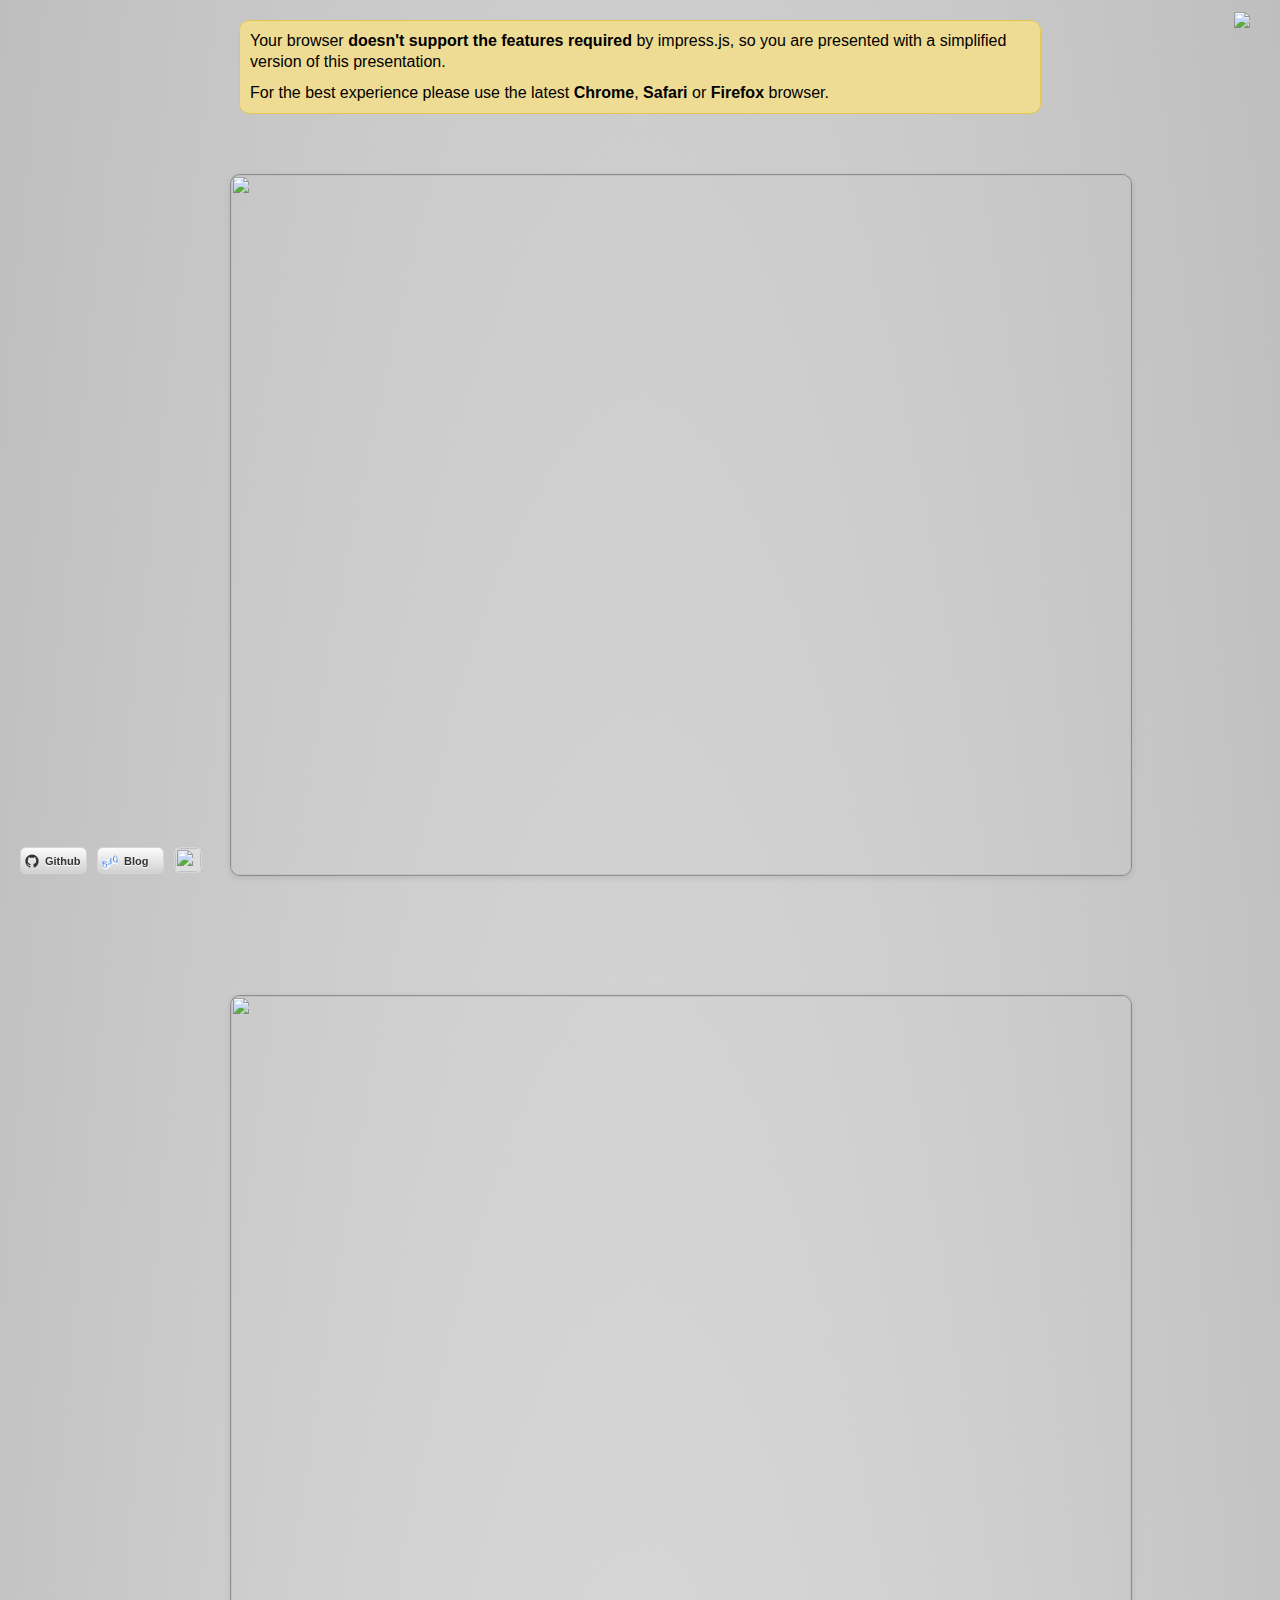
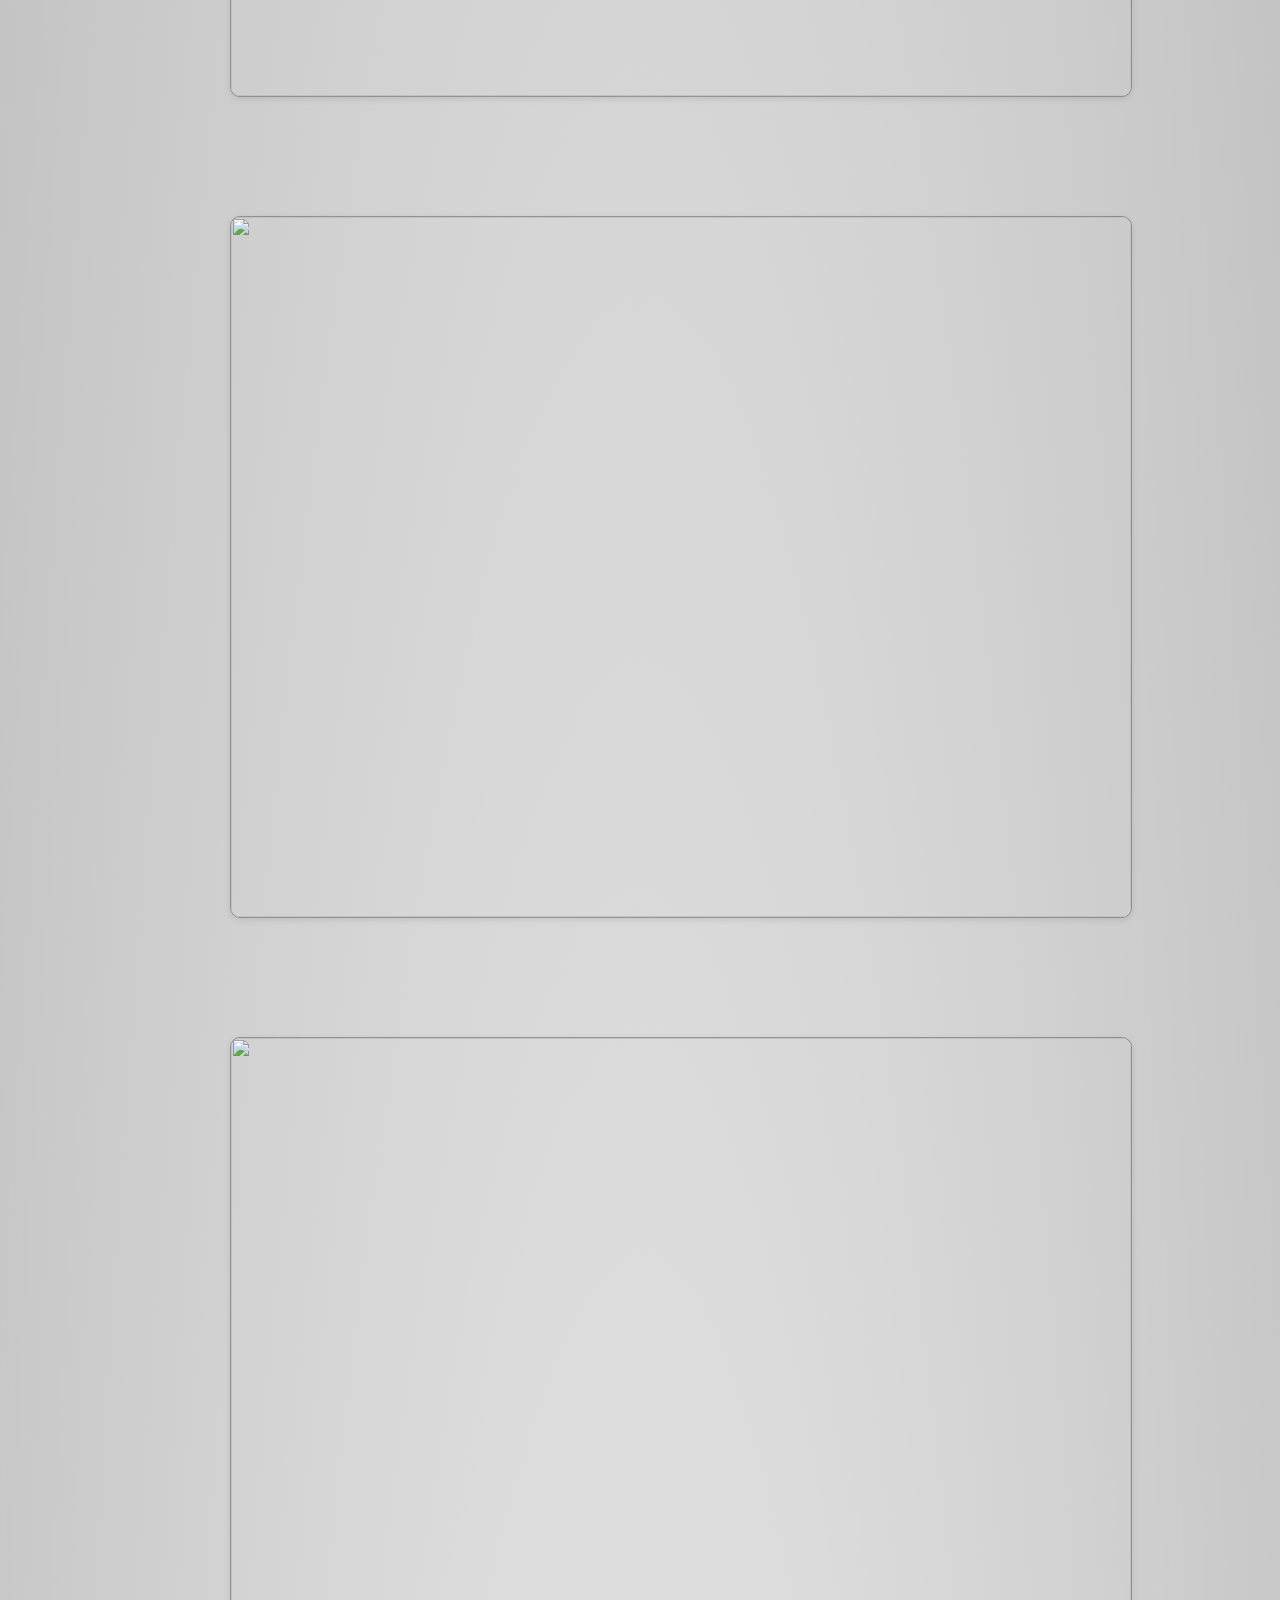
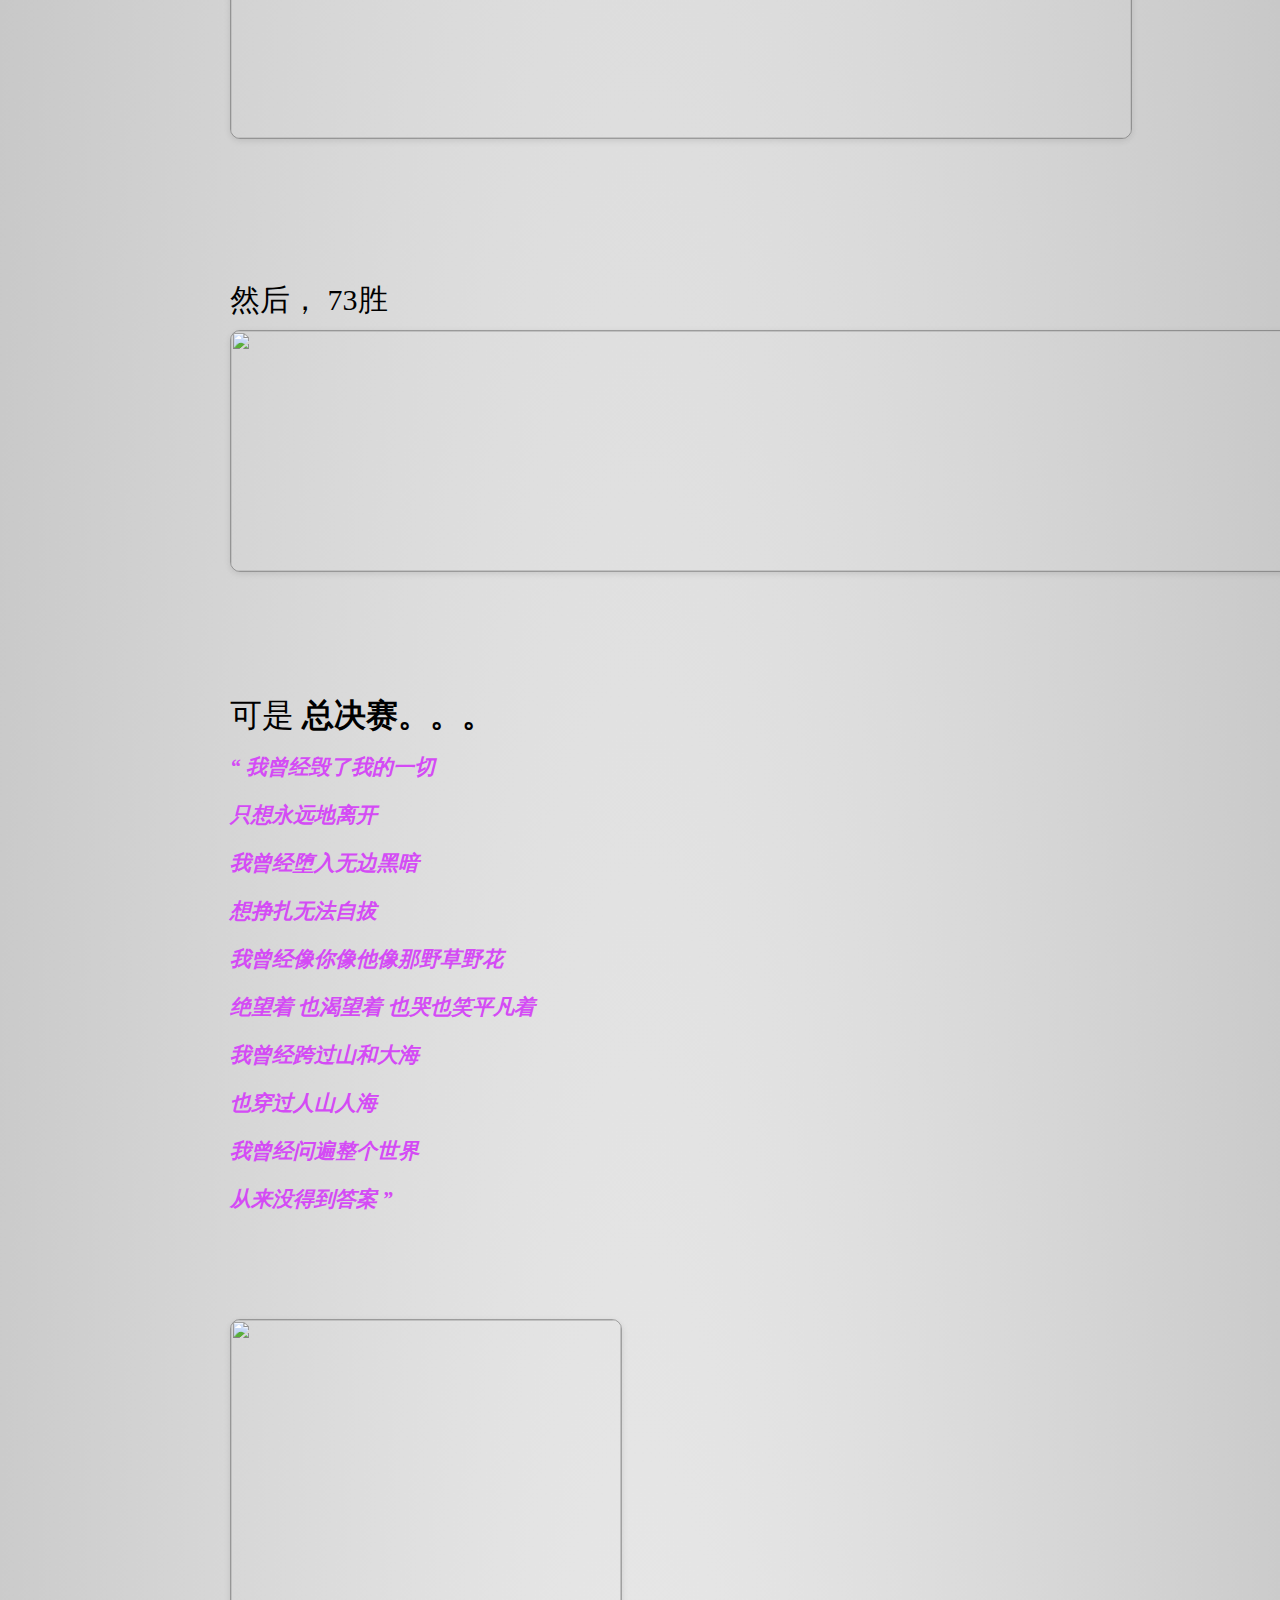
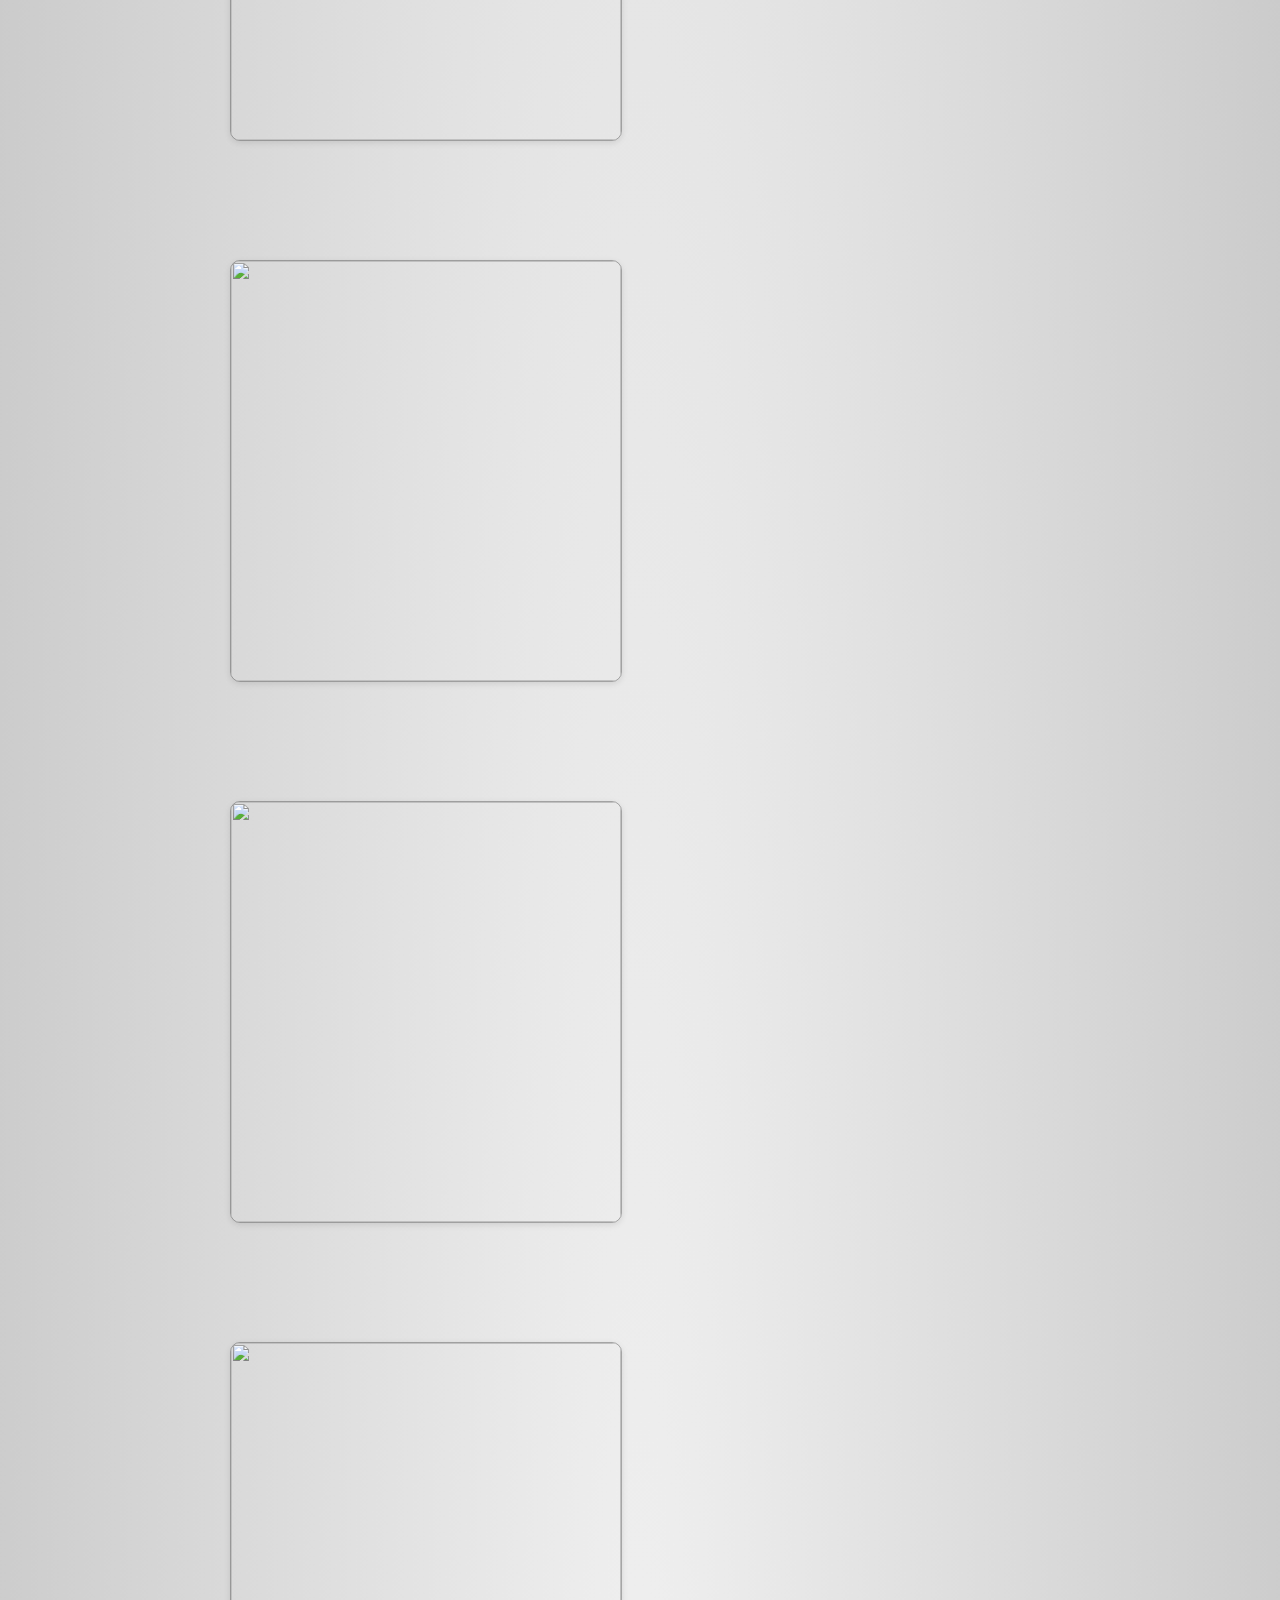
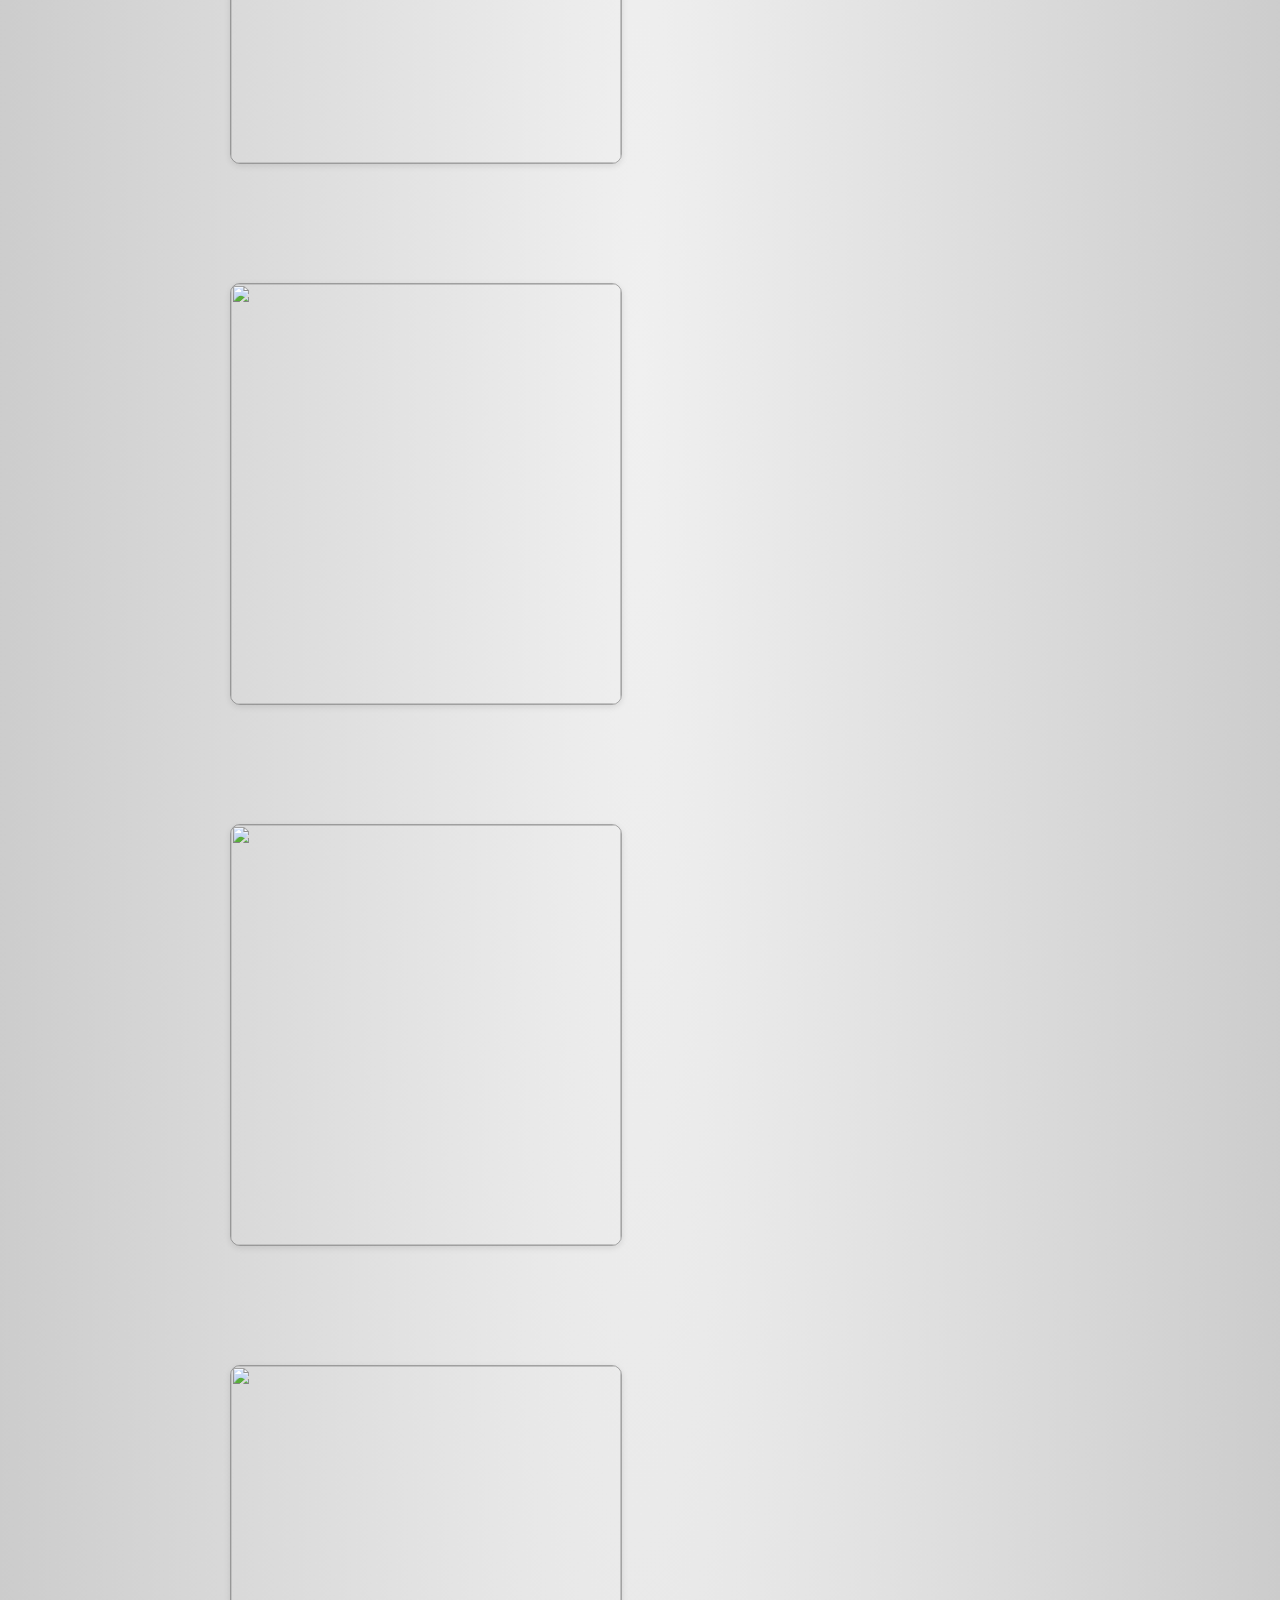
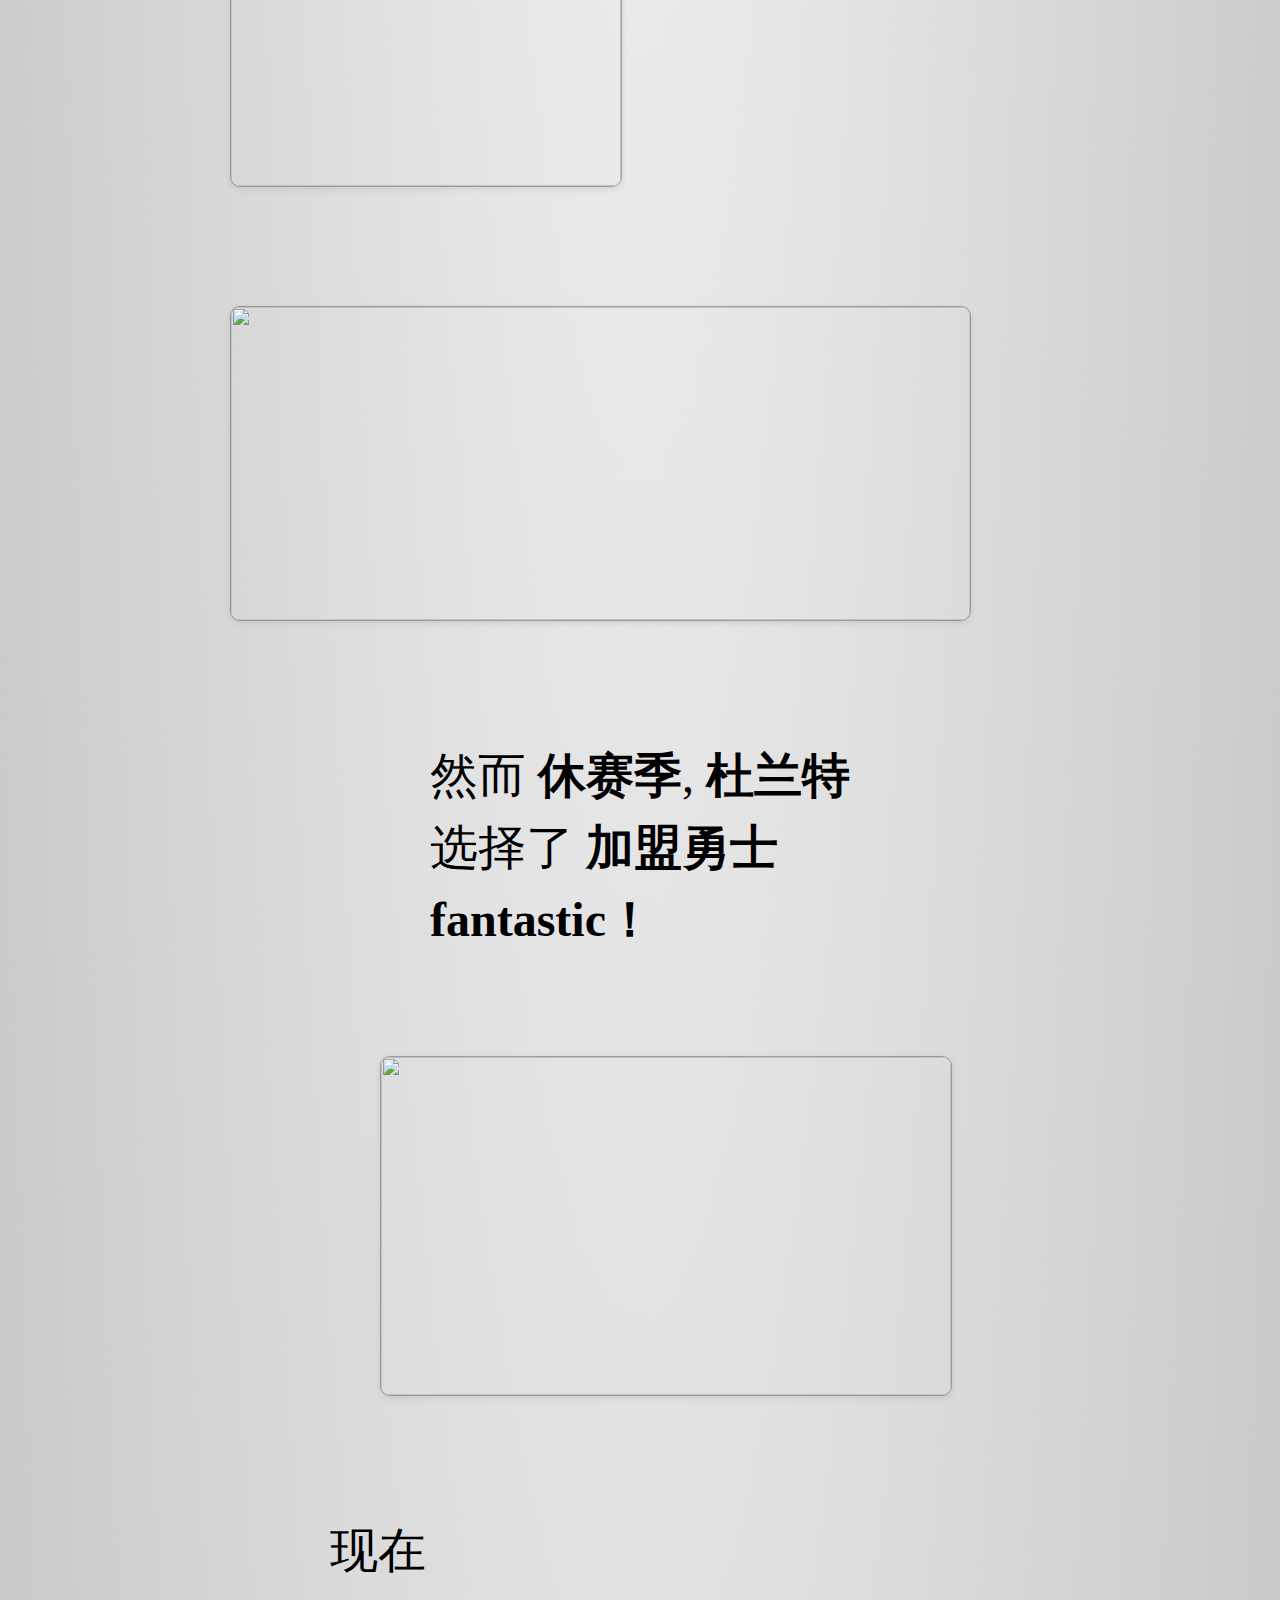
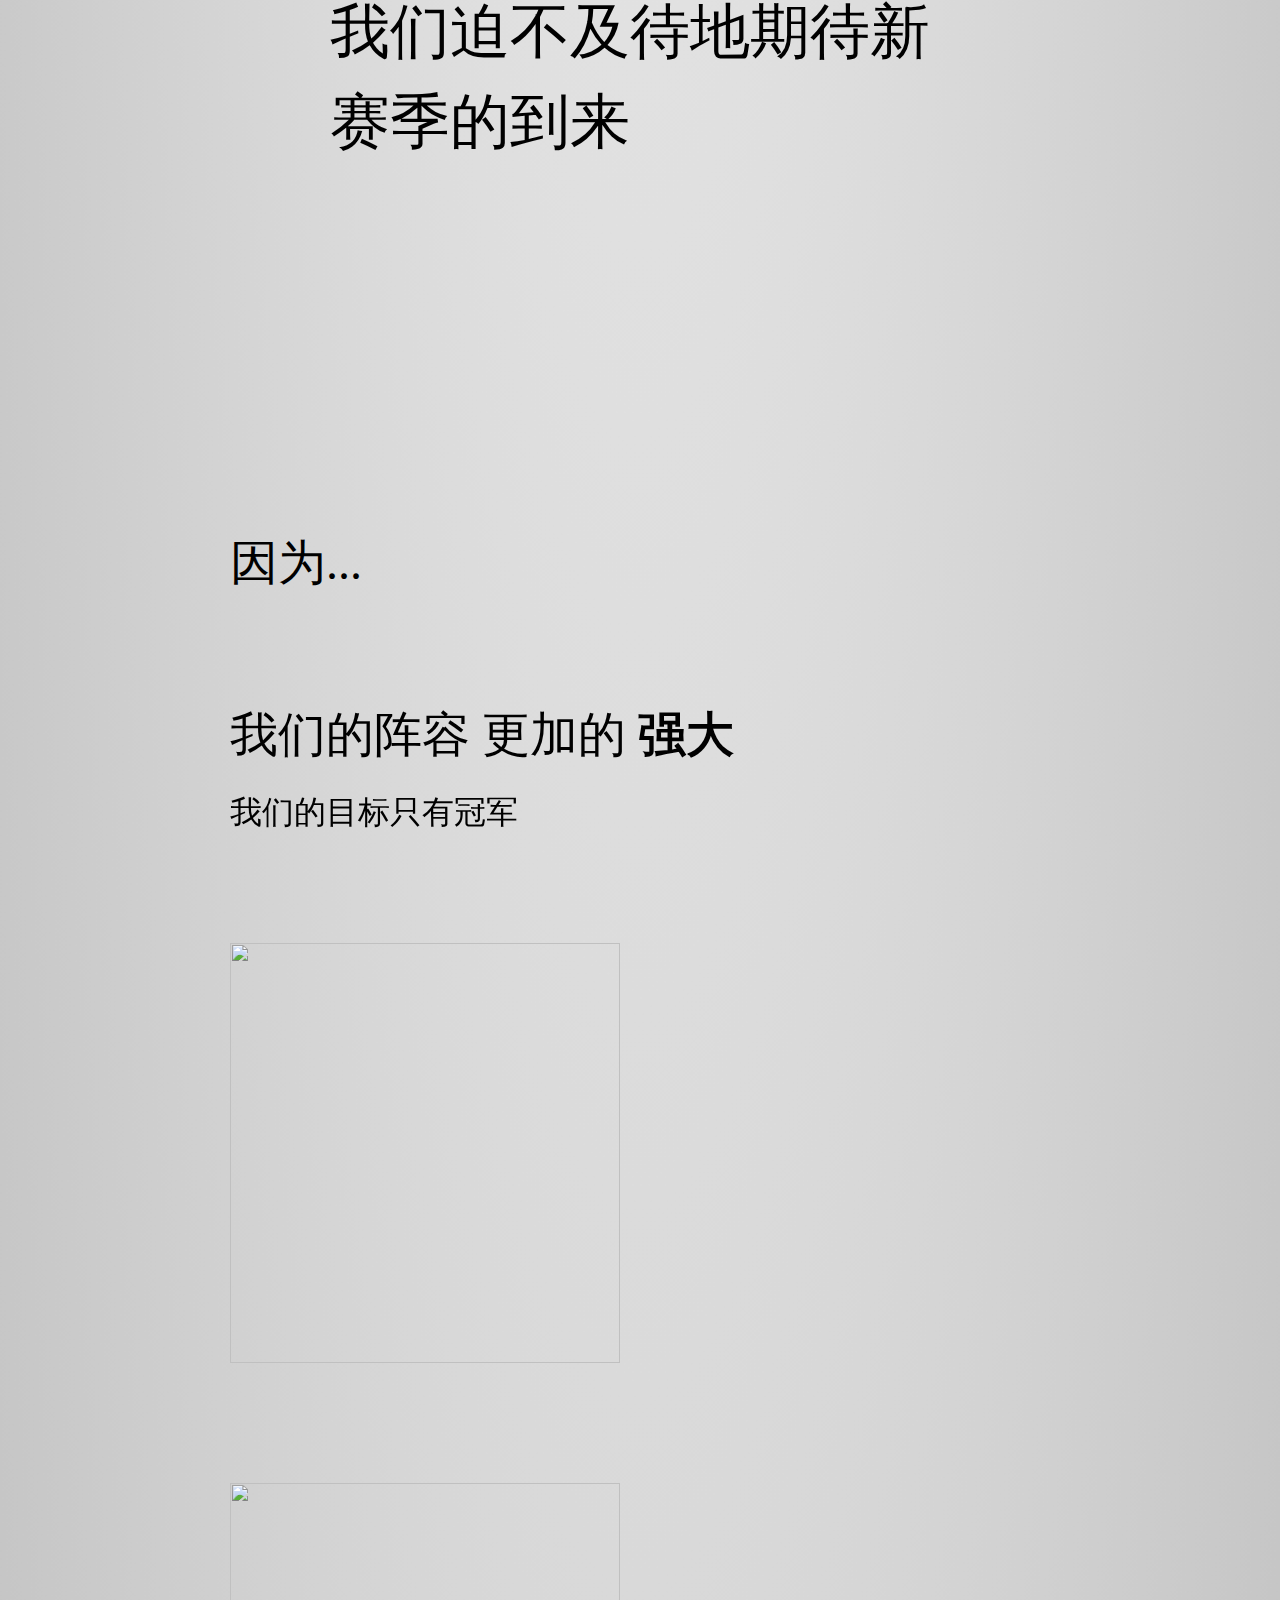
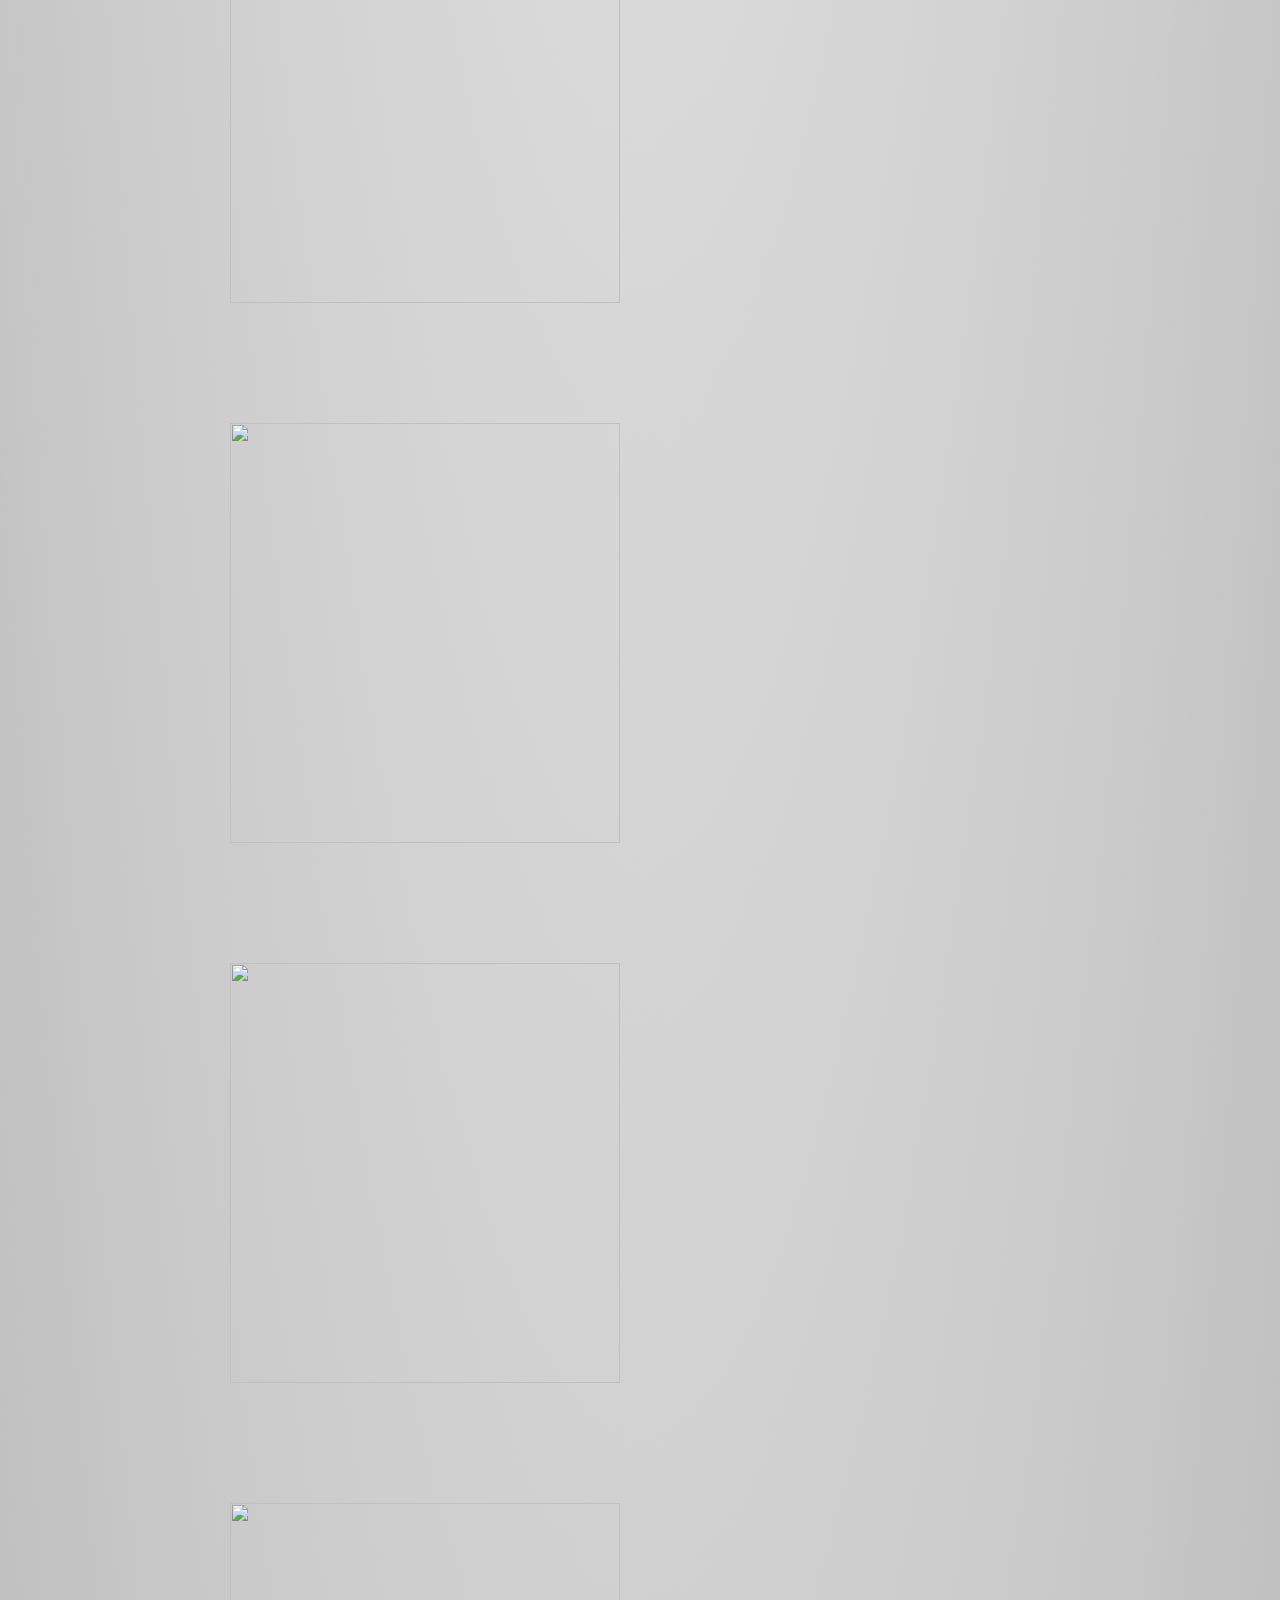
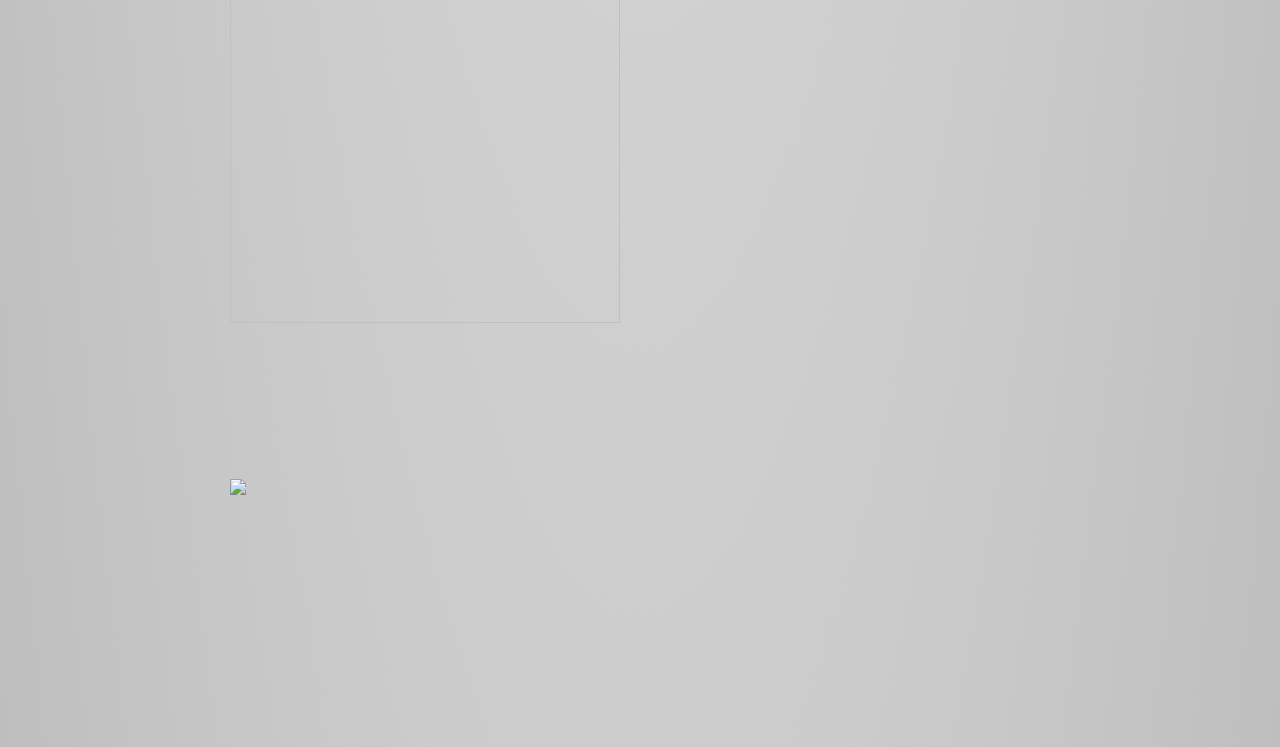
==== commit a4201860: "新增推广链接，以及音乐控制按钮" ====
--- a/index.html
+++ b/index.html
@@ -1,20 +1,42 @@
 <!doctype html>
 <html>
 <head>
-    <meta charset="utf-8">
-    <meta name="viewport" content="width=1024">
-    <meta name="apple-mobile-web-app-capable" content="yes">
-    <title>勇士——新赛季</title>
+    <meta charset="utf-8" />
+    <meta name="viewport" content="width=1024" />
+    <meta name="apple-mobile-web-app-capable" content="yes" />
+    <title>勇士————新赛季</title>
     
-    <meta name="author" content="640">
+    <meta name="author" content="640" />
 
-    <link href="warrior-new-session/impress-demo-new.css" rel="stylesheet">
-    <link href="warrior-new-session/my.css" rel="stylesheet"> 
-    <link rel="shortcut icon" href="http://oebj1fd9f.bkt.clouddn.com/favicon-1k.png">
+    <link href="warrior-new-session/impress-demo-new.css" rel="stylesheet" />
+    <link href="warrior-new-session/my.css" rel="stylesheet" /> 
+
+	<script src="https://cdn.bootcss.com/jquery/3.1.1/jquery.min.js"></script>
+
+    <link rel="shortcut icon" href="http://oebj1fd9f.bkt.clouddn.com/favicon-1k.png" />
 </head>
 
 <body class="impress-not-supported">
-<audio src="http://oebgyvahl.bkt.clouddn.com/music/pfzl.m4a" autoplay="autoplay"></audio>
+<!-- 背景乐 -->
+<audio id="bg-music" src="http://oebgyvahl.bkt.clouddn.com/music/pfzl.m4a" autoplay="autoplay" loop="loop"></audio>
+<div style="position: fixed; top: 10px; right: 10px; pointer-events: auto; z-index:100">
+	<a style="background: rgba(255,255,255,0);" href="javascript:playPause();">
+		<img id="music-btn" class="music-btn music-btn-animate" src="http://oebj1fd9f.bkt.clouddn.com/music.png-36px"></img>
+	</a> 
+</div>
+<script>
+	function playPause() { 
+		var music = document.getElementById('bg-music'); 
+		if (music.paused){ 
+			music.play(); 
+			$("#music-btn").addClass("music-btn-animate")
+		} 
+		else{ 
+			music.pause(); 
+			$("#music-btn").removeClass('music-btn-animate');
+		} 
+	} 
+</script>
 
 <div class="lyric">
     <p>我曾经跨过山和大海</p>
@@ -38,64 +60,64 @@
 			<p>我曾经拥有着的一切</p>
 			<p>转眼都飘散如烟</p>
 		</div>
-        <img class="album" src="http://oebgyvahl.bkt.clouddn.com/image/before0.png">
+        <img class="album" src="http://oebgyvahl.bkt.clouddn.com/image/before0.png" />
     </div>
 
     <div class="step" data-x="0" data-y="-1500">
-        <img class="album" src="http://oebgyvahl.bkt.clouddn.com/image/before1.png">
+        <img class="album" src="http://oebgyvahl.bkt.clouddn.com/image/before1.png" />
     </div>
 
     <div class="step" data-x="1000" data-y="-1500">
-        <img class="album" src="http://oebgyvahl.bkt.clouddn.com/image/before2.png">
+        <img class="album" src="http://oebgyvahl.bkt.clouddn.com/image/before2.png" />
     </div>
 
     <div class="step" data-x="2000" data-y="-1500">
-        <img class="album" src="http://oebgyvahl.bkt.clouddn.com/image/before3.png">
+        <img class="album" src="http://oebgyvahl.bkt.clouddn.com/image/before3.png" />
     </div>
 
     <!-- now -->
     <div id="73" class="step" data-x="0" data-y="0" data-scale="4">
         <span class="try" style="position:initial; font-size:30px">然后， 73胜</span>
-        <img class="album" style="width: 1200px; height: 240px; " src="http://oebgyvahl.bkt.clouddn.com/image/73-all.png">
+        <img class="album" style="width: 1200px; height: 240px; " src="http://oebgyvahl.bkt.clouddn.com/image/73-all.png" />
     </div>
 
     <div id="finals" class="step" data-x="850" data-y="3000" data-rotate="90" data-scale="5">
-        <p style="font-size:32px">可是 <strong>总决赛。。。</strong> <br>
-        <b class="rotating-anti" style="color:#d44bf5;">“ 我曾经毁了我的一切</b><br>
-        <b style="color:#d44bf5;">只想永远地离开</b><br>
-        <b class="scaling" style="color:#d44bf5;">我曾经堕入无边黑暗</b><br>
-        <b style="color:#d44bf5;">想挣扎无法自拔</b><br>
-        <b class="rotating-clockwise" style="color:#d44bf5;">我曾经像你像他像那野草野花</b><br>
-        <b style="color:#d44bf5;">绝望着 也渴望着 也哭也笑平凡着</b><br>
-        <b style="color:#d44bf5;">我曾经跨过山和大海</b><br>
-        <b style="color:#d44bf5;">也穿过人山人海</b><br>
-        <b style="color:#d44bf5;">我曾经问遍整个世界</b><br>
-        <b style="color:#d44bf5;">从来没得到答案 ”</b><br></p>
+        <p style="font-size:32px">可是 <strong>总决赛。。。</strong> <br/>
+        <b class="rotating-anti" style="color:#d44bf5;">“ 我曾经毁了我的一切</b><br />
+        <b style="color:#d44bf5;">只想永远地离开</b><br />
+        <b class="scaling" style="color:#d44bf5;">我曾经堕入无边黑暗</b><br />
+        <b style="color:#d44bf5;">想挣扎无法自拔</b><br />
+        <b class="rotating-clockwise" style="color:#d44bf5;">我曾经像你像他像那野草野花</b><br />
+        <b style="color:#d44bf5;">绝望着 也渴望着 也哭也笑平凡着</b><br />
+        <b style="color:#d44bf5;">我曾经跨过山和大海</b><br />
+        <b style="color:#d44bf5;">也穿过人山人海</b><br />
+        <b style="color:#d44bf5;">我曾经问遍整个世界</b><br />
+        <b style="color:#d44bf5;">从来没得到答案 ”</b><br /></p>
     </div>
 
     <div id="fail0" class="step" data-x="2500" data-y="2100" data-rotate="180" data-scale="6">
-        <img class="fail-album" src="http://oebgyvahl.bkt.clouddn.com/image/fail0.png">
+        <img class="fail-album" src="http://oebgyvahl.bkt.clouddn.com/image/fail0.png" />
     </div>
     <div id="fail1" class="step" data-x="2500" data-y="2100" data-z="-1000" data-rotate="300" data-scale="1">
-        <img class="fail-album" src="http://oebgyvahl.bkt.clouddn.com/image/fail1.jpg">
+        <img class="fail-album" src="http://oebgyvahl.bkt.clouddn.com/image/fail1.jpg" />
     </div>
     <div id="fail2" class="step" data-x="2500" data-y="2100" data-z="-3000" data-rotate="450" data-scale="1">
-        <img class="fail-album" src="http://oebgyvahl.bkt.clouddn.com/image/fail2.jpg">
+        <img class="fail-album" src="http://oebgyvahl.bkt.clouddn.com/image/fail2.jpg" />
     </div>
     <div id="fail3" class="step" data-x="2500" data-y="2100" data-z="-5000" data-rotate="600" data-scale="1">
-        <img class="fail-album" src="http://oebgyvahl.bkt.clouddn.com/image/fail3.jpg">
+        <img class="fail-album" src="http://oebgyvahl.bkt.clouddn.com/image/fail3.jpg" />
     </div>
     <div id="fail4" class="step" data-x="2500" data-y="2100" data-z="-7000" data-rotate="750" data-scale="1">
-        <img class="fail-album" src="http://oebgyvahl.bkt.clouddn.com/image/fail4.jpg">
+        <img class="fail-album" src="http://oebgyvahl.bkt.clouddn.com/image/fail4.jpg" />
     </div>
     <div id="fail5" class="step" data-x="2500" data-y="2100" data-z="-9000" data-rotate="800" data-scale="1">
-        <img class="fail-album" src="http://oebgyvahl.bkt.clouddn.com/image/fail5.jpg">
+        <img class="fail-album" src="http://oebgyvahl.bkt.clouddn.com/image/fail5.jpg" />
     </div>
     <div id="fail6" class="step" data-x="2500" data-y="2100" data-z="-11000" data-rotate="950" data-scale="1">
-        <img class="fail-album" src="http://oebgyvahl.bkt.clouddn.com/image/fail6.jpg">
+        <img class="fail-album" src="http://oebgyvahl.bkt.clouddn.com/image/fail6.jpg" />
     </div>
     <div id="fail7" class="step" data-x="2500" data-y="2100" data-z="-13000" data-rotate="1100" data-scale="1">
-        <img class="fail-album" style="width: 739px; height: 313px; " src="http://oebgyvahl.bkt.clouddn.com/image/knight-champion.png">
+        <img class="fail-album" style="width: 739px; height: 313px; " src="http://oebgyvahl.bkt.clouddn.com/image/knight-champion.png" />
     </div>
 
     <!--
@@ -106,7 +128,7 @@
     </div>
 
     <div id="imagination" class="step" data-x="6700" data-y="-300" data-scale="6">
-        <img style="width: 570px; height:338px; border: 1px solid rgba(0, 0, 0, .3); border-radius: 10px; box-shadow: 0 2px 6px rgba(0, 0, 0, .1);" src="http://oebgyvahl.bkt.clouddn.com/image/durant-coming.jpg">
+        <img style="width: 570px; height:338px; border: 1px solid rgba(0, 0, 0, .3); border-radius: 10px; box-shadow: 0 2px 6px rgba(0, 0, 0, .1);" src="http://oebgyvahl.bkt.clouddn.com/image/durant-coming.jpg" />
     </div>
 
     <div id="source" class="step" data-x="6300" data-y="2000" data-rotate="20" data-scale="4">
@@ -127,24 +149,24 @@
     </div>
 
     <div id="new-team0" class="step" data-x="1600" data-y="4800" data-scale="4">
-        <img class="new-session-album" src="http://oebgyvahl.bkt.clouddn.com/image/curry-single.png">
+        <img class="new-session-album" src="http://oebgyvahl.bkt.clouddn.com/image/curry-single.png" />
     </div>
     <div id="new-team3" class="step" data-x="900" data-y="4600" data-z="-5000" data-scale="4">
-        <img class="new-session-album" src="http://oebgyvahl.bkt.clouddn.com/image/thompson-single.png">
+        <img class="new-session-album" src="http://oebgyvahl.bkt.clouddn.com/image/thompson-single.png" />
     </div>
     <div id="new-team2" class="step" data-x="2300" data-y="4600" data-z="-5000" data-scale="4">
-        <img class="new-session-album" src="http://oebgyvahl.bkt.clouddn.com/image/green-single.png">
+        <img class="new-session-album" src="http://oebgyvahl.bkt.clouddn.com/image/green-single.png" />
     </div>
     <div id="new-team1" class="step" data-x="700" data-y="4400" data-z="-9000" data-scale="4">
-        <img class="new-session-album" src="http://oebgyvahl.bkt.clouddn.com/image/durant-single.png">
+        <img class="new-session-album" src="http://oebgyvahl.bkt.clouddn.com/image/durant-single.png" />
     </div> 
     <div id="new-team4" class="step" data-x="2500" data-y="4400" data-z="-9000" data-scale="4">
-        <img class="new-session-album" src="http://oebgyvahl.bkt.clouddn.com/image/pachulia-single.png">
+        <img class="new-session-album" src="http://oebgyvahl.bkt.clouddn.com/image/pachulia-single.png" />
     </div>
 
     <!-- 一哥 -->
 	<div id="the-sixman-0" class="step the-six-man-div" data-x="1600" data-y="5000" data-z="-100000" data-scale="4">
-        <img class="the-six-man display" src="http://oebgyvahl.bkt.clouddn.com/image/the-six-man0.png">
+        <img class="the-six-man display" src="http://oebgyvahl.bkt.clouddn.com/image/the-six-man0.png" />
     </div>
 
     <!--
@@ -154,7 +176,7 @@
     </div>
 
 	<div id="shake" class="step" data-x="1600" data-y="5000" data-z="-150000" data-scale="10" data-rotate="180">
-		<img class="last" src="http://oebgyvahl.bkt.clouddn.com/image/revenge.jpg">
+		<img class="last" src="http://oebgyvahl.bkt.clouddn.com/image/revenge.jpg" />
     </div>
 </div>
 
@@ -162,5 +184,14 @@
 <script src="https://cdn.bootcss.com/impress.js/0.5.3/impress.min.js"></script>
 <script>impress().init();</script>
 
+<div style="position: fixed; bottom: 10px; left: 10px; pointer-events: auto;">
+    <iframe style="border: 0; margin: 0; padding: 0;" src="links.html" width="200px" height="40px"></iframe>
+</div>
+
+<!-- cnzz统计 -->
+<div style="display:none">
+	<script src="http://s95.cnzz.com/z_stat.php?id=1260526671&web_id=1260526671" language="JavaScript"></script>
+</div>
+
 </body>
 </html>
--- a/warrior-new-session/my.css
+++ b/warrior-new-session/my.css
@@ -1,111 +1,145 @@
-.lyric {
-    /*
-        We hide the hint until presentation is started and from browsers not supporting
-        impress.js, as they will have a linear scrollable view ...
-    */
-    display: block;
-
-    /*
-        ... and give it some fixed position and nice styles.
-    */
-    position: fixed;
-    left: -210px;
-    top: 20px;
-
-    background: rgba(0,0,0,0);
-    color: #d44bf5;
-    text-align: left;
-
-    font-size: 25px;
-    padding: 15px;
-
-    z-index: 100;
-
-    /*
-        By default we don't want the hint to be visible, so we make it transparent ...
-    */
-    opacity: 0;
-}
-#bored.present .lyric {
-    opacity: 1;
-}
-
-.album {
-    width: 900px;
-    height: 700px;
-
-    border: 1px solid rgba(0, 0, 0, .3);
-    border-radius: 10px;
-    box-shadow: 0 2px 6px rgba(0, 0, 0, .1);
-}
-
-#finals b {
-    display: inline-block;
-	font-size: 21px;
-    font-style: italic;
-
-}
-/*��ʱ��ת��*/
-#finals.present .rotating-anti{
-    -webkit-transform: rotate(-10deg);
-    -moz-transform:    rotate(-10deg);
-    -ms-transform:     rotate(-10deg);
-    -o-transform:      rotate(-10deg);
-    transform:         rotate(-10deg);
-
-    -webkit-transition-delay: 0.25s;
-    -moz-transition-delay:    0.25s;
-    -ms-transition-delay:     0.25s;
-    -o-transition-delay:      0.25s;
-    transition-delay:         0.25s;
-}
-#finals.present .scaling {
-    -webkit-transform: scale(1.3);
-    -moz-transform:    scale(1.3);
-    -ms-transform:     scale(1.3);
-    -o-transform:      scale(1.3);
-    transform:         scale(1.3);
-
-    -webkit-transition-delay: 0.5s;
-    -moz-transition-delay:    0.5s;
-    -ms-transition-delay:     0.5s;
-    -o-transition-delay:      0.5s;
-    transition-delay:         0.5s;
-}
-#finals.present .rotating-clockwise{
-    -webkit-transform: rotate(4deg);
-    -moz-transform:    rotate(4deg);
-    -ms-transform:     rotate(4deg);
-    -o-transform:      rotate(4deg);
-    transform:         rotate(4deg);
-
-    -webkit-transition-delay: 0.75s;
-    -moz-transition-delay:    0.75s;
-    -ms-transition-delay:     0.75s;
-    -o-transition-delay:      0.75s;
-    transition-delay:         0.75s;
-}
-
-.fail-album {
-    width: 390px;
-    height: 420px;
-
-    border: 1px solid rgba(0, 0, 0, .3);
-    border-radius: 10px;
-    box-shadow: 0 2px 6px rgba(0, 0, 0, .1);
-}
-
-.new-session-album {
-    width: 390px;
-    height: 420px;
-}
-
-.the-six-man {
-	height: 600px;
-}
-.last {
-	opacity: 0;
-}
-#shake.present .last {
-	opacity: 1;
-}
+.lyric {
+    /*
+        We hide the hint until presentation is started and from browsers not supporting
+        impress.js, as they will have a linear scrollable view ...
+    */
+    display: block;
+
+    /*
+        ... and give it some fixed position and nice styles.
+    */
+    position: fixed;
+    left: -210px;
+    top: 20px;
+
+    background: rgba(0,0,0,0);
+    color: #d44bf5;
+    text-align: left;
+
+    font-size: 25px;
+    padding: 15px;
+
+    z-index: 100;
+
+    /*
+        By default we don't want the hint to be visible, so we make it transparent ...
+    */
+    opacity: 0;
+}
+#bored.present .lyric {
+    opacity: 1;
+}
+
+.album {
+    width: 900px;
+    height: 700px;
+
+    border: 1px solid rgba(0, 0, 0, .3);
+    border-radius: 10px;
+    box-shadow: 0 2px 6px rgba(0, 0, 0, .1);
+}
+
+#finals b {
+    display: inline-block;
+	font-size: 21px;
+    font-style: italic;
+
+}
+/*��ʱ��ת��*/
+#finals.present .rotating-anti{
+    -webkit-transform: rotate(-10deg);
+    -moz-transform:    rotate(-10deg);
+    -ms-transform:     rotate(-10deg);
+    -o-transform:      rotate(-10deg);
+    transform:         rotate(-10deg);
+
+    -webkit-transition-delay: 0.25s;
+    -moz-transition-delay:    0.25s;
+    -ms-transition-delay:     0.25s;
+    -o-transition-delay:      0.25s;
+    transition-delay:         0.25s;
+}
+#finals.present .scaling {
+    -webkit-transform: scale(1.3);
+    -moz-transform:    scale(1.3);
+    -ms-transform:     scale(1.3);
+    -o-transform:      scale(1.3);
+    transform:         scale(1.3);
+
+    -webkit-transition-delay: 0.5s;
+    -moz-transition-delay:    0.5s;
+    -ms-transition-delay:     0.5s;
+    -o-transition-delay:      0.5s;
+    transition-delay:         0.5s;
+}
+#finals.present .rotating-clockwise{
+    -webkit-transform: rotate(4deg);
+    -moz-transform:    rotate(4deg);
+    -ms-transform:     rotate(4deg);
+    -o-transform:      rotate(4deg);
+    transform:         rotate(4deg);
+
+    -webkit-transition-delay: 0.75s;
+    -moz-transition-delay:    0.75s;
+    -ms-transition-delay:     0.75s;
+    -o-transition-delay:      0.75s;
+    transition-delay:         0.75s;
+}
+
+.fail-album {
+    width: 390px;
+    height: 420px;
+
+    border: 1px solid rgba(0, 0, 0, .3);
+    border-radius: 10px;
+    box-shadow: 0 2px 6px rgba(0, 0, 0, .1);
+}
+
+.new-session-album {
+    width: 390px;
+    height: 420px;
+}
+
+.the-six-man {
+	height: 600px;
+}
+.last {
+	opacity: 0;
+}
+#shake.present .last {
+	opacity: 1;
+}
+
+.music-btn {
+	width: 36px;
+	height: 36px;
+}
+.music-btn-animate {
+	animation: music-rotate 3s infinite linear;
+	-moz-animation: music-rotate 3s infinite linear;;	/* Firefox */
+	-webkit-animation: music-rotate 3s infinite linear;;	/* Safari �� Chrome */
+	-o-animation: music-rotate 3s infinite linear;;	/* Opera */
+}
+@keyframes music-rotate
+{
+0%{ transform:rotate(0deg); }
+100%{ transform:rotate(-360deg); }
+}
+
+@-moz-keyframes music-rotate /* Firefox */
+{
+0%{ transform:rotate(0deg); }
+100%{ transform:rotate(-360deg); }
+}
+
+@-webkit-keyframes music-rotate /* Safari �� Chrome */
+{
+0%{ transform:rotate(0deg); }
+100%{ transform:rotate(-360deg); }
+}
+
+@-o-keyframes music-rotate /* Opera */
+{
+0%{ transform:rotate(0deg); }
+100%{ transform:rotate(-360deg); }
+}